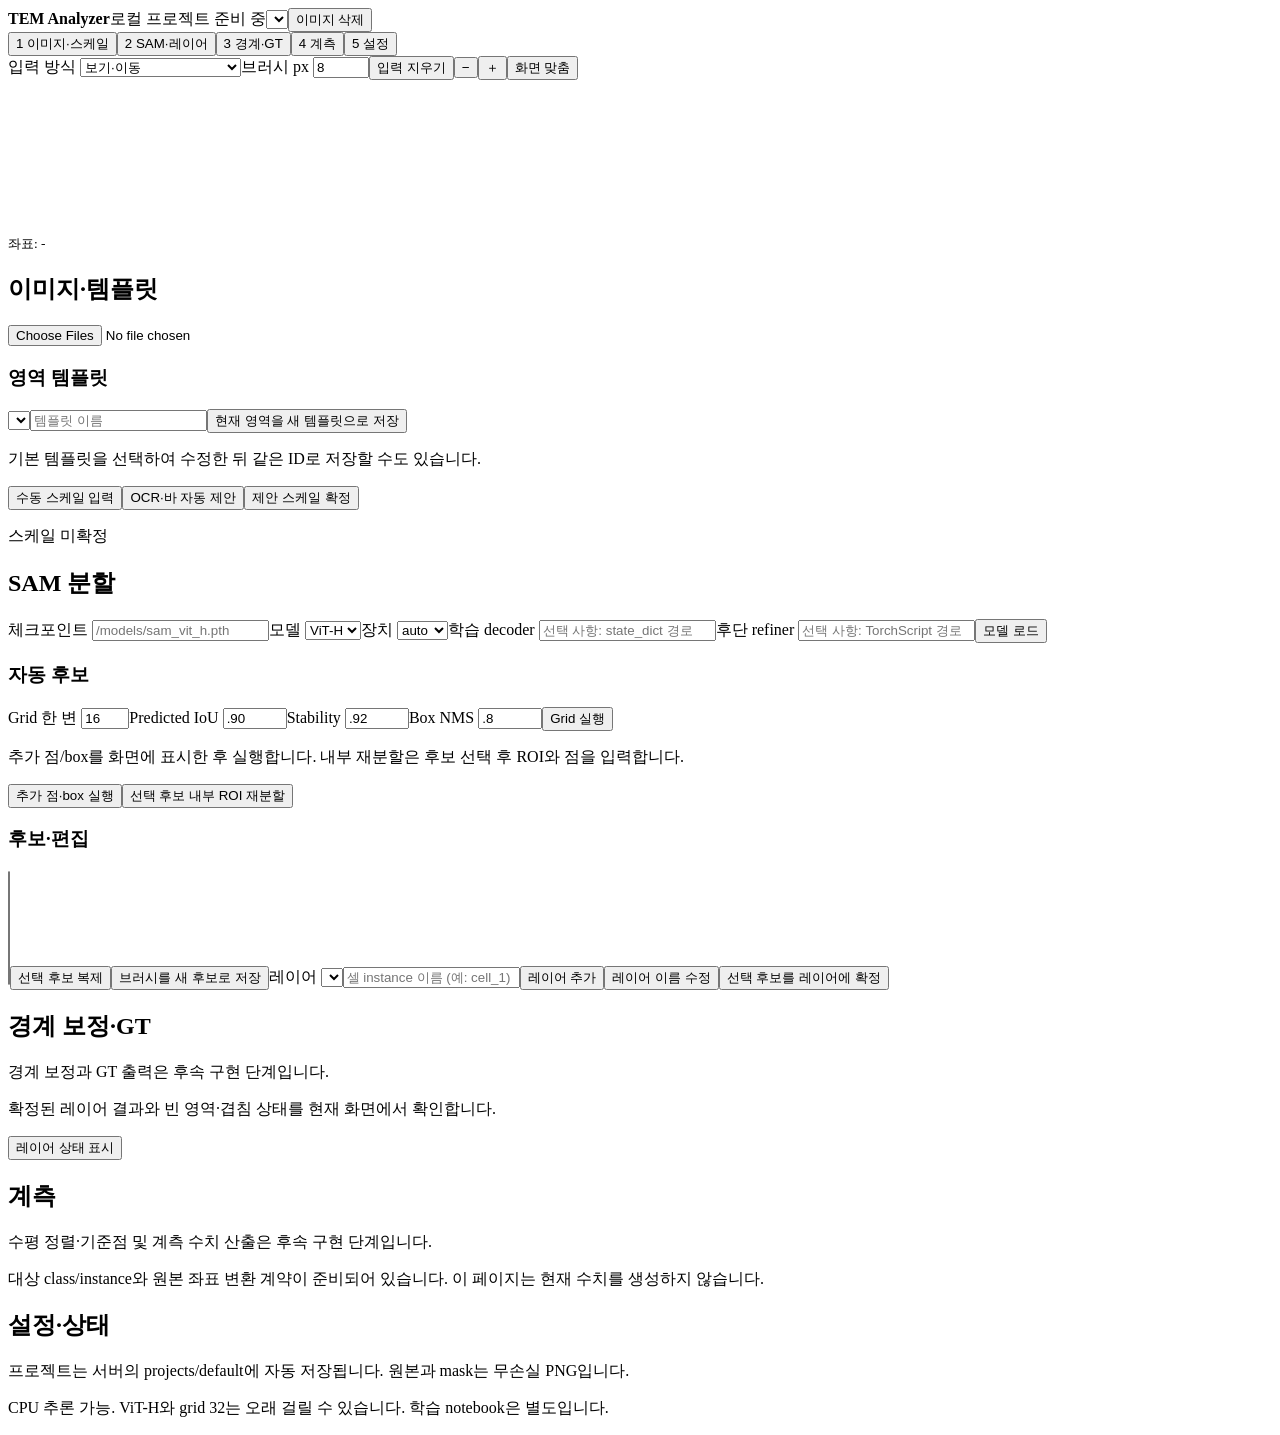
==== TEM_Analyzer_v1/web/index.html @ 47be8a84 "Add modular TEM SAM analyzer v1 and detailed Korean design" ====
<!doctype html><html lang="ko"><head><meta charset="utf-8"><meta name="viewport" content="width=device-width,initial-scale=1"><title>TEM Analyzer</title><link rel="stylesheet" href="/web/style.css"></head><body>
<header><strong>TEM Analyzer</strong><span id="status">로컬 프로젝트 준비 중</span><select id="imageSelect"></select><button id="deleteImage">이미지 삭제</button></header>
<nav><button data-page="images" class="active">1 이미지·스케일</button><button data-page="sam">2 SAM·레이어</button><button data-page="boundary">3 경계·GT</button><button data-page="measure">4 계측</button><button data-page="settings">5 설정</button></nav>
<main><section class="workspace"><div class="canvasbar"><label>입력 방식 <select id="tool"><option value="view">보기·이동</option><option value="scale">스케일 ROI 드래그</option><option value="text">글씨 제외 ROI 드래그</option><option value="box">SAM box 드래그</option><option value="roi">내부 재분할 ROI 드래그</option><option value="positive">양성점 클릭</option><option value="negative">음성점 클릭</option><option value="brush_add">브러시 추가</option><option value="brush_remove">브러시 삭제</option></select></label><label>브러시 px <input id="radius" type="number" min="1" max="200" value="8"></label><button id="clearMarks">입력 지우기</button><button id="zoomOut">−</button><button id="zoomIn">＋</button><button id="resetView">화면 맞춤</button></div><div id="canvasHost"><canvas id="canvas"></canvas></div><small id="cursor">좌표: -</small></section>
<aside><div id="images" class="page active"><h2>이미지·템플릿</h2><input id="upload" type="file" accept="image/png,image/jpeg,image/tiff" multiple><h3>영역 템플릿</h3><select id="templateSelect"></select><input id="templateName" placeholder="템플릿 이름"><button id="saveTemplate">현재 영역을 새 템플릿으로 저장</button><p>기본 템플릿을 선택하여 수정한 뒤 같은 ID로 저장할 수도 있습니다.</p><button id="manualScale">수동 스케일 입력</button><button id="autoScale">OCR·바 자동 제안</button><button id="confirmScale">제안 스케일 확정</button><p id="scaleInfo">스케일 미확정</p></div>
<div id="sam" class="page"><h2>SAM 분할</h2><label>체크포인트 <input id="checkpoint" placeholder="/models/sam_vit_h.pth"></label><label>모델 <select id="variant"><option value="vit_h">ViT-H</option><option value="vit_l">ViT-L</option><option value="vit_b">ViT-B</option></select></label><label>장치 <select id="device"><option value="auto">auto</option><option value="cuda">cuda</option><option value="cpu">cpu</option></select></label><label>학습 decoder <input id="decoder" placeholder="선택 사항: state_dict 경로"></label><label>후단 refiner <input id="refiner" placeholder="선택 사항: TorchScript 경로"></label><button id="loadModel">모델 로드</button><h3>자동 후보</h3><label>Grid 한 변 <input id="grid" type="number" min="2" max="32" value="16"></label><label>Predicted IoU <input id="pred" type="number" min="0" max="1" step=".01" value=".90"></label><label>Stability <input id="stability" type="number" min="0" max="1" step=".01" value=".92"></label><label>Box NMS <input id="nms" type="number" min="0" max="1" step=".01" value=".8"></label><button id="automatic">Grid 실행</button><p>추가 점/box를 화면에 표시한 후 실행합니다. 내부 재분할은 후보 선택 후 ROI와 점을 입력합니다.</p><button id="runPrompt">추가 점·box 실행</button><button id="roiPrompt">선택 후보 내부 ROI 재분할</button><h3>후보·편집</h3><select id="candidateSelect" size="7"></select><button id="duplicate">선택 후보 복제</button><button id="applyBrush">브러시를 새 후보로 저장</button><label>레이어 <select id="layerSelect"></select></label><input id="instance" placeholder="셀 instance 이름 (예: cell_1)"><button id="newLayer">레이어 추가</button><button id="renameLayer">레이어 이름 수정</button><button id="assign">선택 후보를 레이어에 확정</button></div>
<div id="boundary" class="page"><h2>경계 보정·GT</h2><p class="notice">경계 보정과 GT 출력은 후속 구현 단계입니다.</p><p>확정된 레이어 결과와 빈 영역·겹침 상태를 현재 화면에서 확인합니다.</p><button id="showCoverage">레이어 상태 표시</button><p id="coverageStats"></p></div>
<div id="measure" class="page"><h2>계측</h2><p class="notice">수평 정렬·기준점 및 계측 수치 산출은 후속 구현 단계입니다.</p><p>대상 class/instance와 원본 좌표 변환 계약이 준비되어 있습니다. 이 페이지는 현재 수치를 생성하지 않습니다.</p></div>
<div id="settings" class="page"><h2>설정·상태</h2><p>프로젝트는 서버의 projects/default에 자동 저장됩니다. 원본과 mask는 무손실 PNG입니다.</p><pre id="modelInfo"></pre><p>CPU 추론 가능. ViT-H와 grid 32는 오래 걸릴 수 있습니다. 학습 notebook은 별도입니다.</p></div></aside></main>
<div id="message" role="status"></div><script src="/web/app.js"></script></body></html>
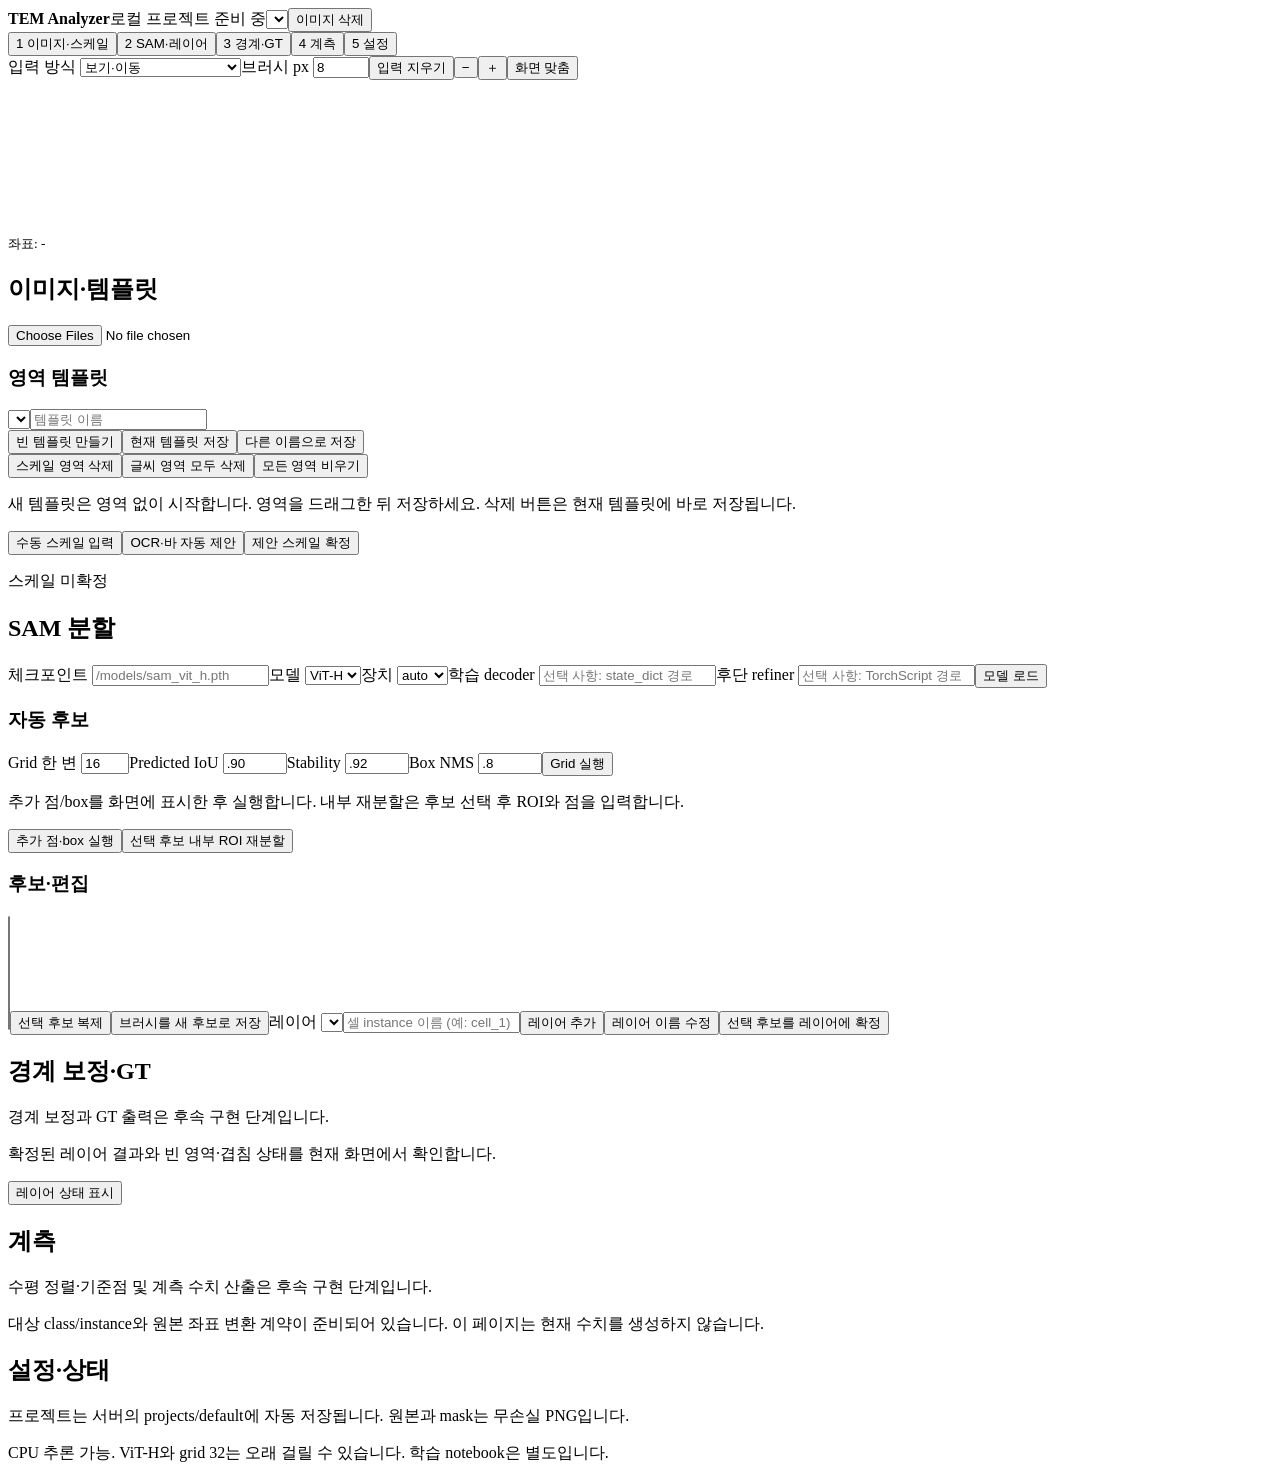
==== commit da88d8b1: "Allow empty templates and add clear, new and copy template controls" ====
--- a/TEM_Analyzer_v1/web/index.html
+++ b/TEM_Analyzer_v1/web/index.html
@@ -2,7 +2,7 @@
 <header><strong>TEM Analyzer</strong><span id="status">로컬 프로젝트 준비 중</span><select id="imageSelect"></select><button id="deleteImage">이미지 삭제</button></header>
 <nav><button data-page="images" class="active">1 이미지·스케일</button><button data-page="sam">2 SAM·레이어</button><button data-page="boundary">3 경계·GT</button><button data-page="measure">4 계측</button><button data-page="settings">5 설정</button></nav>
 <main><section class="workspace"><div class="canvasbar"><label>입력 방식 <select id="tool"><option value="view">보기·이동</option><option value="scale">스케일 ROI 드래그</option><option value="text">글씨 제외 ROI 드래그</option><option value="box">SAM box 드래그</option><option value="roi">내부 재분할 ROI 드래그</option><option value="positive">양성점 클릭</option><option value="negative">음성점 클릭</option><option value="brush_add">브러시 추가</option><option value="brush_remove">브러시 삭제</option></select></label><label>브러시 px <input id="radius" type="number" min="1" max="200" value="8"></label><button id="clearMarks">입력 지우기</button><button id="zoomOut">−</button><button id="zoomIn">＋</button><button id="resetView">화면 맞춤</button></div><div id="canvasHost"><canvas id="canvas"></canvas></div><small id="cursor">좌표: -</small></section>
-<aside><div id="images" class="page active"><h2>이미지·템플릿</h2><input id="upload" type="file" accept="image/png,image/jpeg,image/tiff" multiple><h3>영역 템플릿</h3><select id="templateSelect"></select><input id="templateName" placeholder="템플릿 이름"><button id="saveTemplate">현재 영역을 새 템플릿으로 저장</button><p>기본 템플릿을 선택하여 수정한 뒤 같은 ID로 저장할 수도 있습니다.</p><button id="manualScale">수동 스케일 입력</button><button id="autoScale">OCR·바 자동 제안</button><button id="confirmScale">제안 스케일 확정</button><p id="scaleInfo">스케일 미확정</p></div>
+<aside><div id="images" class="page active"><h2>이미지·템플릿</h2><input id="upload" type="file" accept="image/png,image/jpeg,image/tiff" multiple><h3>영역 템플릿</h3><select id="templateSelect"></select><input id="templateName" placeholder="템플릿 이름"><div><button id="newTemplate">빈 템플릿 만들기</button><button id="saveTemplate">현재 템플릿 저장</button><button id="copyTemplate">다른 이름으로 저장</button></div><div><button id="removeScale">스케일 영역 삭제</button><button id="removeText">글씨 영역 모두 삭제</button><button id="clearTemplate">모든 영역 비우기</button></div><p>새 템플릿은 영역 없이 시작합니다. 영역을 드래그한 뒤 저장하세요. 삭제 버튼은 현재 템플릿에 바로 저장됩니다.</p><button id="manualScale">수동 스케일 입력</button><button id="autoScale">OCR·바 자동 제안</button><button id="confirmScale">제안 스케일 확정</button><p id="scaleInfo">스케일 미확정</p></div>
 <div id="sam" class="page"><h2>SAM 분할</h2><label>체크포인트 <input id="checkpoint" placeholder="/models/sam_vit_h.pth"></label><label>모델 <select id="variant"><option value="vit_h">ViT-H</option><option value="vit_l">ViT-L</option><option value="vit_b">ViT-B</option></select></label><label>장치 <select id="device"><option value="auto">auto</option><option value="cuda">cuda</option><option value="cpu">cpu</option></select></label><label>학습 decoder <input id="decoder" placeholder="선택 사항: state_dict 경로"></label><label>후단 refiner <input id="refiner" placeholder="선택 사항: TorchScript 경로"></label><button id="loadModel">모델 로드</button><h3>자동 후보</h3><label>Grid 한 변 <input id="grid" type="number" min="2" max="32" value="16"></label><label>Predicted IoU <input id="pred" type="number" min="0" max="1" step=".01" value=".90"></label><label>Stability <input id="stability" type="number" min="0" max="1" step=".01" value=".92"></label><label>Box NMS <input id="nms" type="number" min="0" max="1" step=".01" value=".8"></label><button id="automatic">Grid 실행</button><p>추가 점/box를 화면에 표시한 후 실행합니다. 내부 재분할은 후보 선택 후 ROI와 점을 입력합니다.</p><button id="runPrompt">추가 점·box 실행</button><button id="roiPrompt">선택 후보 내부 ROI 재분할</button><h3>후보·편집</h3><select id="candidateSelect" size="7"></select><button id="duplicate">선택 후보 복제</button><button id="applyBrush">브러시를 새 후보로 저장</button><label>레이어 <select id="layerSelect"></select></label><input id="instance" placeholder="셀 instance 이름 (예: cell_1)"><button id="newLayer">레이어 추가</button><button id="renameLayer">레이어 이름 수정</button><button id="assign">선택 후보를 레이어에 확정</button></div>
 <div id="boundary" class="page"><h2>경계 보정·GT</h2><p class="notice">경계 보정과 GT 출력은 후속 구현 단계입니다.</p><p>확정된 레이어 결과와 빈 영역·겹침 상태를 현재 화면에서 확인합니다.</p><button id="showCoverage">레이어 상태 표시</button><p id="coverageStats"></p></div>
 <div id="measure" class="page"><h2>계측</h2><p class="notice">수평 정렬·기준점 및 계측 수치 산출은 후속 구현 단계입니다.</p><p>대상 class/instance와 원본 좌표 변환 계약이 준비되어 있습니다. 이 페이지는 현재 수치를 생성하지 않습니다.</p></div>
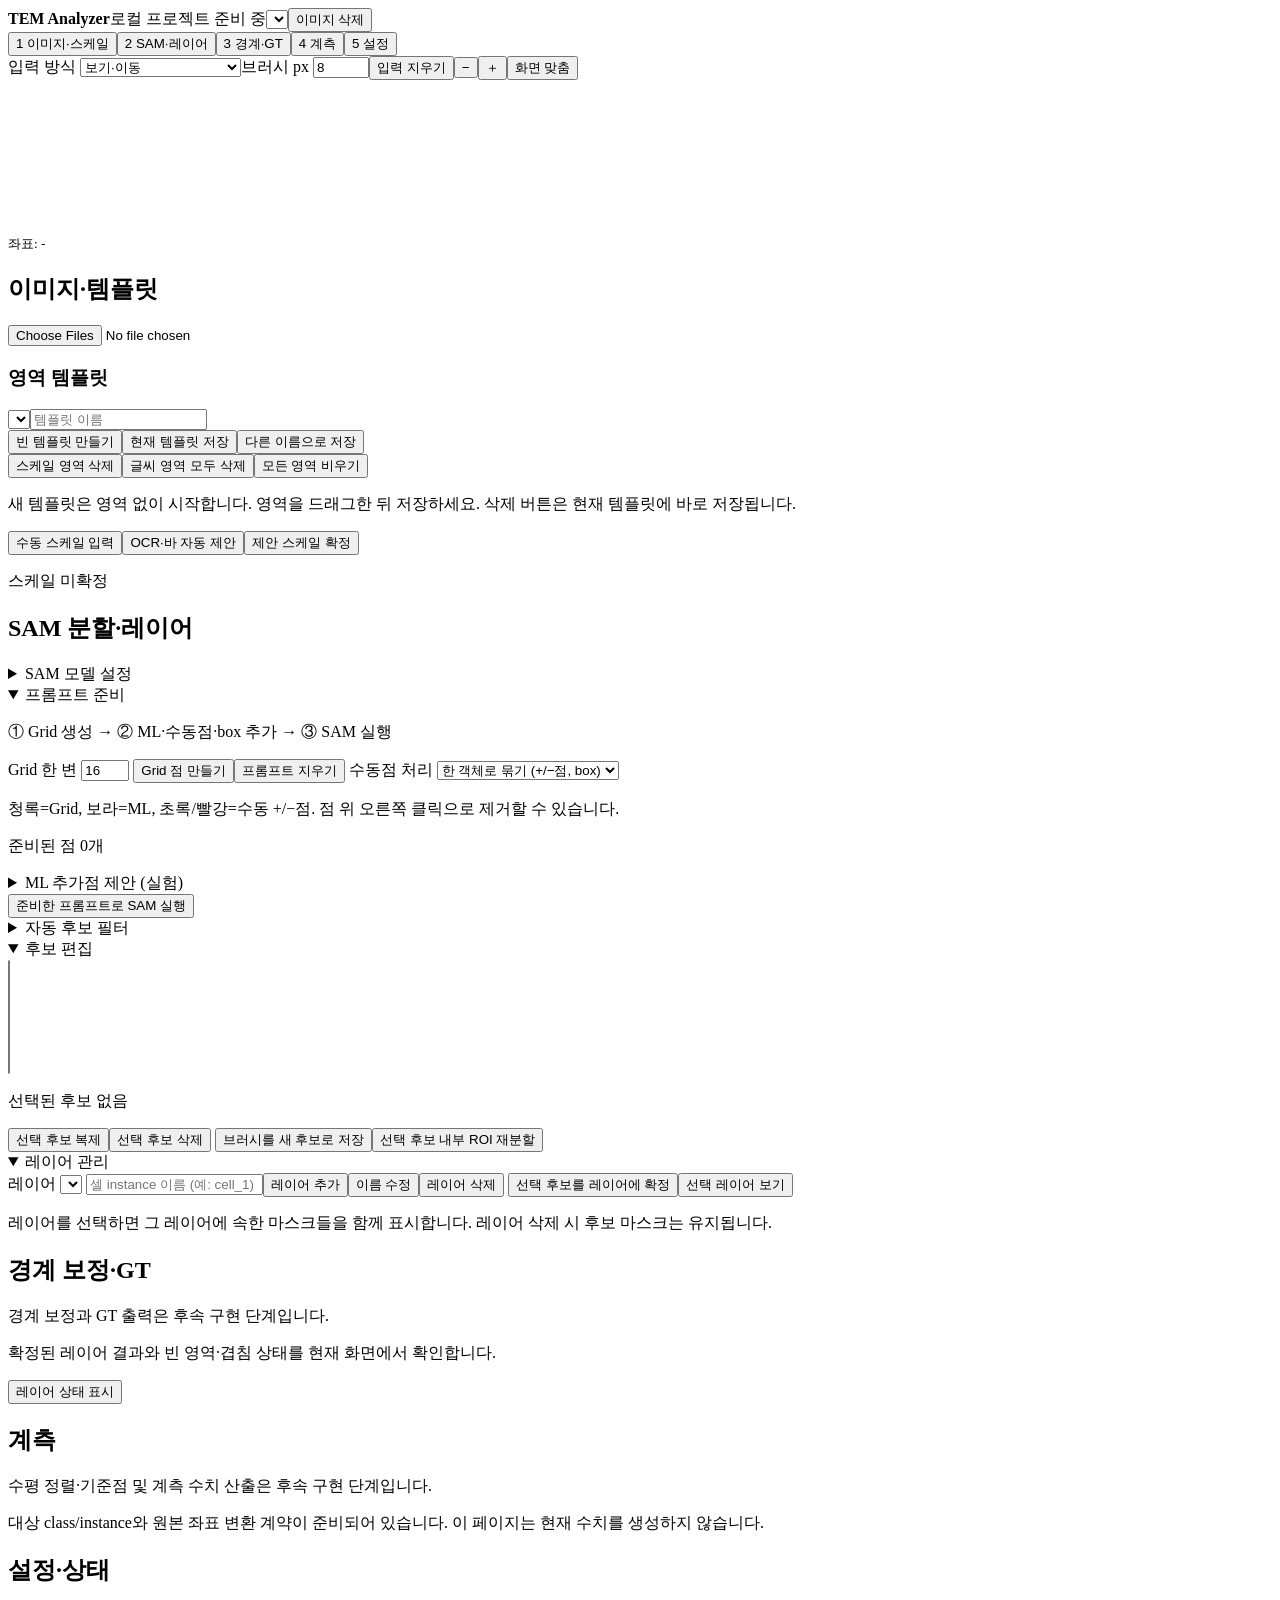
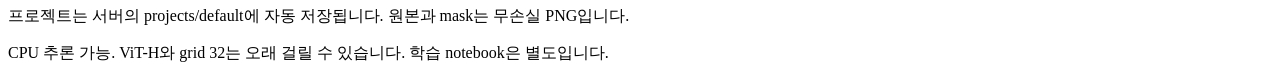
==== commit cf307e3e: "Fix candidate overlays and add staged prompts, ML suggestions and layer controls" ====
--- a/TEM_Analyzer_v1/web/index.html
+++ b/TEM_Analyzer_v1/web/index.html
@@ -1,10 +1,39 @@
-<!doctype html><html lang="ko"><head><meta charset="utf-8"><meta name="viewport" content="width=device-width,initial-scale=1"><title>TEM Analyzer</title><link rel="stylesheet" href="/web/style.css"></head><body>
+<!doctype html><html lang="ko"><head><meta charset="utf-8"><meta name="viewport" content="width=device-width,initial-scale=1"><title>TEM Analyzer</title><link rel="stylesheet" href="/web/style.css?v=1.2"></head><body>
 <header><strong>TEM Analyzer</strong><span id="status">로컬 프로젝트 준비 중</span><select id="imageSelect"></select><button id="deleteImage">이미지 삭제</button></header>
 <nav><button data-page="images" class="active">1 이미지·스케일</button><button data-page="sam">2 SAM·레이어</button><button data-page="boundary">3 경계·GT</button><button data-page="measure">4 계측</button><button data-page="settings">5 설정</button></nav>
 <main><section class="workspace"><div class="canvasbar"><label>입력 방식 <select id="tool"><option value="view">보기·이동</option><option value="scale">스케일 ROI 드래그</option><option value="text">글씨 제외 ROI 드래그</option><option value="box">SAM box 드래그</option><option value="roi">내부 재분할 ROI 드래그</option><option value="positive">양성점 클릭</option><option value="negative">음성점 클릭</option><option value="brush_add">브러시 추가</option><option value="brush_remove">브러시 삭제</option></select></label><label>브러시 px <input id="radius" type="number" min="1" max="200" value="8"></label><button id="clearMarks">입력 지우기</button><button id="zoomOut">−</button><button id="zoomIn">＋</button><button id="resetView">화면 맞춤</button></div><div id="canvasHost"><canvas id="canvas"></canvas></div><small id="cursor">좌표: -</small></section>
 <aside><div id="images" class="page active"><h2>이미지·템플릿</h2><input id="upload" type="file" accept="image/png,image/jpeg,image/tiff" multiple><h3>영역 템플릿</h3><select id="templateSelect"></select><input id="templateName" placeholder="템플릿 이름"><div><button id="newTemplate">빈 템플릿 만들기</button><button id="saveTemplate">현재 템플릿 저장</button><button id="copyTemplate">다른 이름으로 저장</button></div><div><button id="removeScale">스케일 영역 삭제</button><button id="removeText">글씨 영역 모두 삭제</button><button id="clearTemplate">모든 영역 비우기</button></div><p>새 템플릿은 영역 없이 시작합니다. 영역을 드래그한 뒤 저장하세요. 삭제 버튼은 현재 템플릿에 바로 저장됩니다.</p><button id="manualScale">수동 스케일 입력</button><button id="autoScale">OCR·바 자동 제안</button><button id="confirmScale">제안 스케일 확정</button><p id="scaleInfo">스케일 미확정</p></div>
-<div id="sam" class="page"><h2>SAM 분할</h2><label>체크포인트 <input id="checkpoint" placeholder="/models/sam_vit_h.pth"></label><label>모델 <select id="variant"><option value="vit_h">ViT-H</option><option value="vit_l">ViT-L</option><option value="vit_b">ViT-B</option></select></label><label>장치 <select id="device"><option value="auto">auto</option><option value="cuda">cuda</option><option value="cpu">cpu</option></select></label><label>학습 decoder <input id="decoder" placeholder="선택 사항: state_dict 경로"></label><label>후단 refiner <input id="refiner" placeholder="선택 사항: TorchScript 경로"></label><button id="loadModel">모델 로드</button><h3>자동 후보</h3><label>Grid 한 변 <input id="grid" type="number" min="2" max="32" value="16"></label><label>Predicted IoU <input id="pred" type="number" min="0" max="1" step=".01" value=".90"></label><label>Stability <input id="stability" type="number" min="0" max="1" step=".01" value=".92"></label><label>Box NMS <input id="nms" type="number" min="0" max="1" step=".01" value=".8"></label><button id="automatic">Grid 실행</button><p>추가 점/box를 화면에 표시한 후 실행합니다. 내부 재분할은 후보 선택 후 ROI와 점을 입력합니다.</p><button id="runPrompt">추가 점·box 실행</button><button id="roiPrompt">선택 후보 내부 ROI 재분할</button><h3>후보·편집</h3><select id="candidateSelect" size="7"></select><button id="duplicate">선택 후보 복제</button><button id="applyBrush">브러시를 새 후보로 저장</button><label>레이어 <select id="layerSelect"></select></label><input id="instance" placeholder="셀 instance 이름 (예: cell_1)"><button id="newLayer">레이어 추가</button><button id="renameLayer">레이어 이름 수정</button><button id="assign">선택 후보를 레이어에 확정</button></div>
+<div id="sam" class="page"><h2>SAM 분할·레이어</h2>
+<details><summary>SAM 모델 설정</summary>
+<label>체크포인트 <input id="checkpoint" placeholder="/models/sam_vit_h.pth"></label>
+<label>모델 <select id="variant"><option value="vit_h">ViT-H</option><option value="vit_l">ViT-L</option><option value="vit_b">ViT-B</option></select></label>
+<label>장치 <select id="device"><option value="auto">auto</option><option value="cuda">cuda</option><option value="cpu">cpu</option></select></label>
+<label>학습 decoder <input id="decoder" placeholder="선택 사항: state_dict 경로"></label>
+<label>후단 refiner <input id="refiner" placeholder="선택 사항: TorchScript 경로"></label><button id="loadModel">모델 로드</button></details>
+<details open><summary>프롬프트 준비</summary>
+<p>① Grid 생성 → ② ML·수동점·box 추가 → ③ SAM 실행</p>
+<label>Grid 한 변 <input id="grid" type="number" min="2" max="32" value="16"></label>
+<button id="automatic">Grid 점 만들기</button><button id="clearPrompts">프롬프트 지우기</button>
+<label>수동점 처리 <select id="manualMode"><option value="object">한 객체로 묶기 (+/−점, box)</option><option value="independent">양성점마다 독립 후보</option></select></label>
+<p>청록=Grid, 보라=ML, 초록/빨강=수동 +/−점. 점 위 오른쪽 클릭으로 제거할 수 있습니다.</p>
+<p id="promptCount">준비된 점 0개</p>
+<details><summary>ML 추가점 제안 (실험)</summary><p>비지도 K-means로 밝기·국소 질감을 묶고 영역 내부의 점을 제안합니다. 층 이름을 인식하는 학습 모델은 아닙니다.</p>
+<label>추가점 최대 수 <input id="mlCount" type="number" min="1" max="100" value="12"></label>
+<label>질감 군집 수 <input id="mlClusters" type="number" min="2" max="12" value="5"></label>
+<label>기존 점과 최소 거리 (px) <input id="mlDistance" type="number" min="1" max="1000" value="12"></label><button id="suggestML">ML 추가점 제안</button></details>
+<button id="executeSAM" class="primary">준비한 프롬프트로 SAM 실행</button></details>
+<details><summary>자동 후보 필터</summary>
+<label>Predicted IoU <input id="pred" type="number" min="0" max="1" step=".01" value=".90"></label>
+<label>Stability <input id="stability" type="number" min="0" max="1" step=".01" value=".92"></label>
+<label>Box NMS <input id="nms" type="number" min="0" max="1" step=".01" value=".8"></label><p>Grid·ML·독립 양성점의 자동 후보에 적용합니다. 한 객체로 묶은 수동 후보는 별도로 보존합니다.</p></details>
+<details open><summary>후보 편집</summary><select id="candidateSelect" size="7"></select><p id="selectionInfo">선택된 후보 없음</p>
+<button id="duplicate">선택 후보 복제</button><button id="deleteCandidate">선택 후보 삭제</button>
+<button id="applyBrush">브러시를 새 후보로 저장</button><button id="roiPrompt">선택 후보 내부 ROI 재분할</button></details>
+<details open><summary>레이어 관리</summary><label>레이어 <select id="layerSelect"></select></label>
+<input id="instance" placeholder="셀 instance 이름 (예: cell_1)"><button id="newLayer">레이어 추가</button><button id="renameLayer">이름 수정</button><button id="deleteLayer">레이어 삭제</button>
+<button id="assign">선택 후보를 레이어에 확정</button><button id="showLayer">선택 레이어 보기</button><p>레이어를 선택하면 그 레이어에 속한 마스크들을 함께 표시합니다. 레이어 삭제 시 후보 마스크는 유지됩니다.</p></details>
+</div>
 <div id="boundary" class="page"><h2>경계 보정·GT</h2><p class="notice">경계 보정과 GT 출력은 후속 구현 단계입니다.</p><p>확정된 레이어 결과와 빈 영역·겹침 상태를 현재 화면에서 확인합니다.</p><button id="showCoverage">레이어 상태 표시</button><p id="coverageStats"></p></div>
 <div id="measure" class="page"><h2>계측</h2><p class="notice">수평 정렬·기준점 및 계측 수치 산출은 후속 구현 단계입니다.</p><p>대상 class/instance와 원본 좌표 변환 계약이 준비되어 있습니다. 이 페이지는 현재 수치를 생성하지 않습니다.</p></div>
 <div id="settings" class="page"><h2>설정·상태</h2><p>프로젝트는 서버의 projects/default에 자동 저장됩니다. 원본과 mask는 무손실 PNG입니다.</p><pre id="modelInfo"></pre><p>CPU 추론 가능. ViT-H와 grid 32는 오래 걸릴 수 있습니다. 학습 notebook은 별도입니다.</p></div></aside></main>
-<div id="message" role="status"></div><script src="/web/app.js"></script></body></html>
+<div id="message" role="status"></div><script src="/web/app.js?v=1.2"></script></body></html>
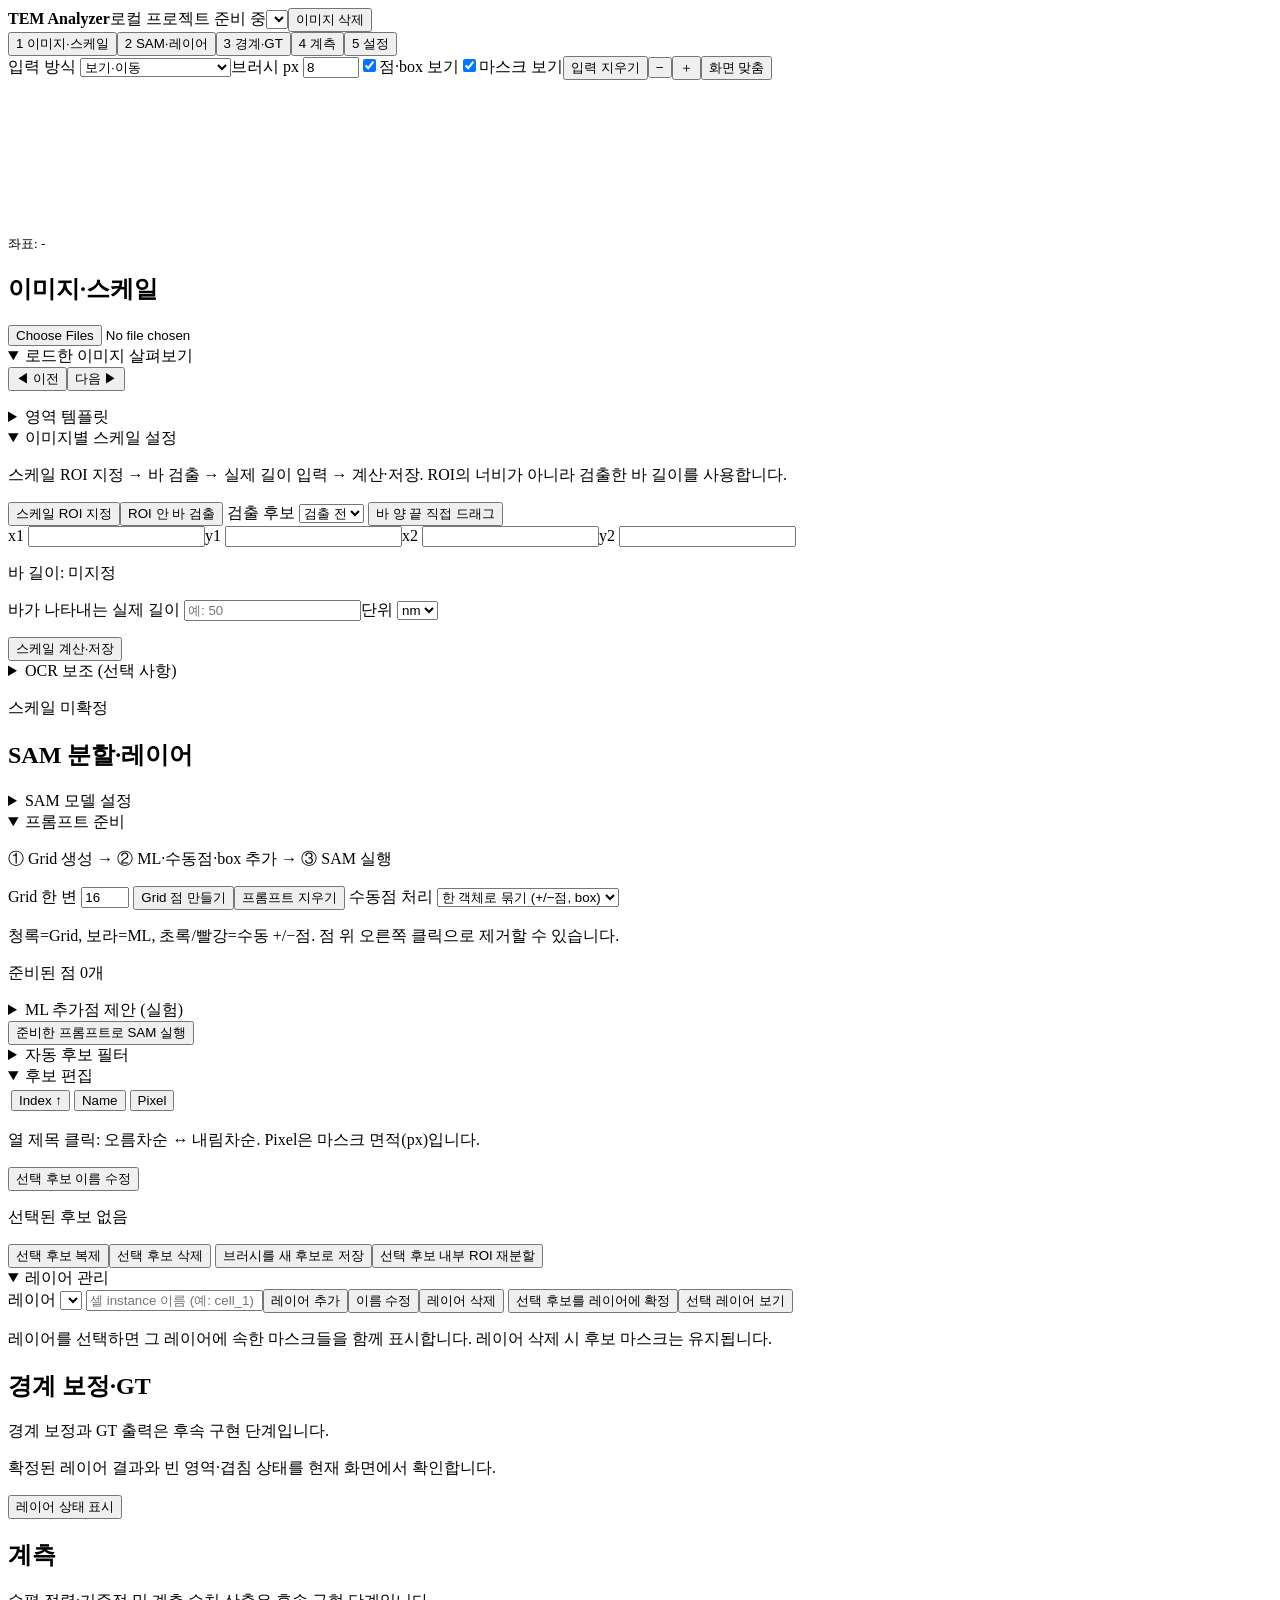
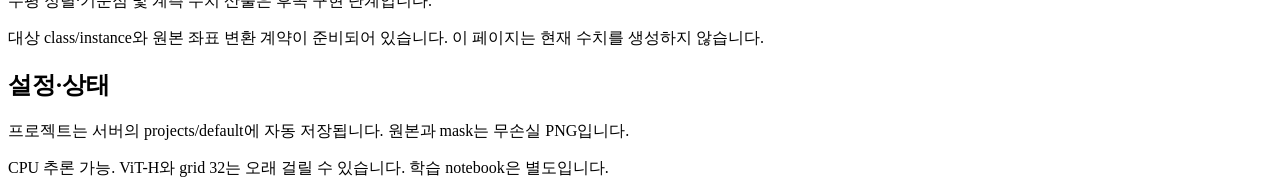
==== commit e0eca85a: "Add image browser, scale calibration, sortable candidates and independent ROI editor" ====
--- a/TEM_Analyzer_v1/web/index.html
+++ b/TEM_Analyzer_v1/web/index.html
@@ -1,8 +1,21 @@
-<!doctype html><html lang="ko"><head><meta charset="utf-8"><meta name="viewport" content="width=device-width,initial-scale=1"><title>TEM Analyzer</title><link rel="stylesheet" href="/web/style.css?v=1.2"></head><body>
+<!doctype html><html lang="ko"><head><meta charset="utf-8"><meta name="viewport" content="width=device-width,initial-scale=1"><title>TEM Analyzer</title><link rel="stylesheet" href="/web/style.css?v=1.3"></head><body>
 <header><strong>TEM Analyzer</strong><span id="status">로컬 프로젝트 준비 중</span><select id="imageSelect"></select><button id="deleteImage">이미지 삭제</button></header>
 <nav><button data-page="images" class="active">1 이미지·스케일</button><button data-page="sam">2 SAM·레이어</button><button data-page="boundary">3 경계·GT</button><button data-page="measure">4 계측</button><button data-page="settings">5 설정</button></nav>
-<main><section class="workspace"><div class="canvasbar"><label>입력 방식 <select id="tool"><option value="view">보기·이동</option><option value="scale">스케일 ROI 드래그</option><option value="text">글씨 제외 ROI 드래그</option><option value="box">SAM box 드래그</option><option value="roi">내부 재분할 ROI 드래그</option><option value="positive">양성점 클릭</option><option value="negative">음성점 클릭</option><option value="brush_add">브러시 추가</option><option value="brush_remove">브러시 삭제</option></select></label><label>브러시 px <input id="radius" type="number" min="1" max="200" value="8"></label><button id="clearMarks">입력 지우기</button><button id="zoomOut">−</button><button id="zoomIn">＋</button><button id="resetView">화면 맞춤</button></div><div id="canvasHost"><canvas id="canvas"></canvas></div><small id="cursor">좌표: -</small></section>
-<aside><div id="images" class="page active"><h2>이미지·템플릿</h2><input id="upload" type="file" accept="image/png,image/jpeg,image/tiff" multiple><h3>영역 템플릿</h3><select id="templateSelect"></select><input id="templateName" placeholder="템플릿 이름"><div><button id="newTemplate">빈 템플릿 만들기</button><button id="saveTemplate">현재 템플릿 저장</button><button id="copyTemplate">다른 이름으로 저장</button></div><div><button id="removeScale">스케일 영역 삭제</button><button id="removeText">글씨 영역 모두 삭제</button><button id="clearTemplate">모든 영역 비우기</button></div><p>새 템플릿은 영역 없이 시작합니다. 영역을 드래그한 뒤 저장하세요. 삭제 버튼은 현재 템플릿에 바로 저장됩니다.</p><button id="manualScale">수동 스케일 입력</button><button id="autoScale">OCR·바 자동 제안</button><button id="confirmScale">제안 스케일 확정</button><p id="scaleInfo">스케일 미확정</p></div>
+<main><section class="workspace"><div class="canvasbar"><label>입력 방식 <select id="tool"><option value="view">보기·이동</option><option value="scale_line">스케일바 양 끝 드래그</option><option value="scale">스케일 ROI 드래그</option><option value="text">글씨 제외 ROI 드래그</option><option value="box">SAM box 드래그</option><option value="positive">양성점 클릭</option><option value="negative">음성점 클릭</option><option value="brush_add">브러시 추가</option><option value="brush_remove">브러시 삭제</option></select></label><label>브러시 px <input id="radius" type="number" min="1" max="200" value="8"></label><label><input id="showPrompts" type="checkbox" checked>점·box 보기</label><label><input id="showMasks" type="checkbox" checked>마스크 보기</label><button id="clearMarks">입력 지우기</button><button id="zoomOut">−</button><button id="zoomIn">＋</button><button id="resetView">화면 맞춤</button></div><div id="canvasHost"><canvas id="canvas"></canvas></div><small id="cursor">좌표: -</small></section>
+<aside><div id="images" class="page active"><h2>이미지·스케일</h2>
+<input id="upload" type="file" accept="image/png,image/jpeg,image/tiff" multiple>
+<details open><summary>로드한 이미지 살펴보기</summary><button id="prevImage">◀ 이전</button><button id="nextImage">다음 ▶</button><span id="imagePosition"></span><div id="imageGallery"></div><p id="imageMeta"></p></details>
+<details><summary>영역 템플릿</summary><select id="templateSelect"></select><input id="templateName" placeholder="템플릿 이름"><div><button id="newTemplate">빈 템플릿 만들기</button><button id="saveTemplate">현재 템플릿 저장</button><button id="copyTemplate">다른 이름으로 저장</button></div><div><button id="removeScale">스케일 영역 삭제</button><button id="removeText">글씨 영역 모두 삭제</button><button id="clearTemplate">모든 영역 비우기</button></div><p>새 템플릿은 영역 없이 시작합니다. 스케일 영역과 글씨 영역을 드래그한 뒤 저장하세요.</p></details>
+<details open><summary>이미지별 스케일 설정</summary>
+<p>스케일 ROI 지정 → 바 검출 → 실제 길이 입력 → 계산·저장. ROI의 너비가 아니라 검출한 바 길이를 사용합니다.</p>
+<button id="drawScaleROI">스케일 ROI 지정</button><button id="detectBar">ROI 안 바 검출</button>
+<label>검출 후보 <select id="barSelect"><option value="">검출 전</option></select></label>
+<button id="drawScaleLine">바 양 끝 직접 드래그</button>
+<div class="scale-coords"><label>x1 <input id="barX1" type="number" step="any"></label><label>y1 <input id="barY1" type="number" step="any"></label><label>x2 <input id="barX2" type="number" step="any"></label><label>y2 <input id="barY2" type="number" step="any"></label></div>
+<p id="barPixels">바 길이: 미지정</p><label>바가 나타내는 실제 길이 <input id="scaleLength" type="number" min="0" step="any" placeholder="예: 50"></label><label>단위 <select id="scaleUnit"><option value="nm">nm</option><option value="um">µm</option></select></label>
+<p id="scalePreview"></p><button id="manualScale" class="primary">스케일 계산·저장</button>
+<details><summary>OCR 보조 (선택 사항)</summary><label>로컬 EasyOCR 폴더 <input id="ocrDir" value="models/easyocr"></label><button id="autoScale">OCR·바 자동 제안</button><button id="confirmScale">제안 스케일 확정</button><p>OCR 없이도 바 검출 + 실제 길이 입력으로 계산할 수 있습니다. OCR은 저장한 템플릿 ROI를 사용합니다.</p></details>
+<p id="scaleInfo">스케일 미확정</p></details></div>
 <div id="sam" class="page"><h2>SAM 분할·레이어</h2>
 <details><summary>SAM 모델 설정</summary>
 <label>체크포인트 <input id="checkpoint" placeholder="/models/sam_vit_h.pth"></label>
@@ -26,7 +39,7 @@
 <label>Predicted IoU <input id="pred" type="number" min="0" max="1" step=".01" value=".90"></label>
 <label>Stability <input id="stability" type="number" min="0" max="1" step=".01" value=".92"></label>
 <label>Box NMS <input id="nms" type="number" min="0" max="1" step=".01" value=".8"></label><p>Grid·ML·독립 양성점의 자동 후보에 적용합니다. 한 객체로 묶은 수동 후보는 별도로 보존합니다.</p></details>
-<details open><summary>후보 편집</summary><select id="candidateSelect" size="7"></select><p id="selectionInfo">선택된 후보 없음</p>
+<details open><summary>후보 편집</summary><select id="candidateSelect" hidden aria-hidden="true"></select><div class="candidate-scroll"><table id="candidateTable"><thead><tr><th><button id="sortIndex">Index ↑</button></th><th><button id="sortName">Name</button></th><th><button id="sortPixel">Pixel</button></th></tr></thead><tbody id="candidateRows"></tbody></table></div><p>열 제목 클릭: 오름차순 ↔ 내림차순. Pixel은 마스크 면적(px)입니다.</p><button id="renameCandidate">선택 후보 이름 수정</button><p id="selectionInfo">선택된 후보 없음</p>
 <button id="duplicate">선택 후보 복제</button><button id="deleteCandidate">선택 후보 삭제</button>
 <button id="applyBrush">브러시를 새 후보로 저장</button><button id="roiPrompt">선택 후보 내부 ROI 재분할</button></details>
 <details open><summary>레이어 관리</summary><label>레이어 <select id="layerSelect"></select></label>
@@ -36,4 +49,7 @@
 <div id="boundary" class="page"><h2>경계 보정·GT</h2><p class="notice">경계 보정과 GT 출력은 후속 구현 단계입니다.</p><p>확정된 레이어 결과와 빈 영역·겹침 상태를 현재 화면에서 확인합니다.</p><button id="showCoverage">레이어 상태 표시</button><p id="coverageStats"></p></div>
 <div id="measure" class="page"><h2>계측</h2><p class="notice">수평 정렬·기준점 및 계측 수치 산출은 후속 구현 단계입니다.</p><p>대상 class/instance와 원본 좌표 변환 계약이 준비되어 있습니다. 이 페이지는 현재 수치를 생성하지 않습니다.</p></div>
 <div id="settings" class="page"><h2>설정·상태</h2><p>프로젝트는 서버의 projects/default에 자동 저장됩니다. 원본과 mask는 무손실 PNG입니다.</p><pre id="modelInfo"></pre><p>CPU 추론 가능. ViT-H와 grid 32는 오래 걸릴 수 있습니다. 학습 notebook은 별도입니다.</p></div></aside></main>
-<div id="message" role="status"></div><script src="/web/app.js?v=1.2"></script></body></html>
+<dialog id="roiDialog" aria-labelledby="roiTitle"><div class="dialog-heading"><h2 id="roiTitle">선택 후보 내부 재분할</h2><button id="roiClose">닫기</button></div><p>선택 후보 주변을 확대한 독립 편집창입니다. ROI와 양성·음성점 또는 box를 지정하세요. 결과는 부모 마스크 내부로 제한해 새 후보로 저장합니다.</p>
+<div class="canvasbar"><select id="roiTool"><option value="positive">양성점</option><option value="negative">음성점</option><option value="roi">ROI 드래그</option><option value="box">SAM box 드래그</option><option value="view">보기·이동</option></select><button id="roiClear">점·box 초기화</button><button id="roiReset">화면 맞춤</button><label><input id="roiShowPoints" type="checkbox" checked>점 보기</label><label><input id="roiShowMask" type="checkbox" checked>부모 마스크 보기</label></div>
+<div id="roiHost"><canvas id="roiCanvas"></canvas></div><p id="roiInfo"></p><p id="roiError" role="status"></p><button id="roiRun" class="primary">이 프롬프트로 재분할·새 후보 저장</button></dialog>
+<div id="message" role="status"></div><script src="/web/roi_editor.js?v=1.3"></script><script src="/web/app.js?v=1.3"></script></body></html>
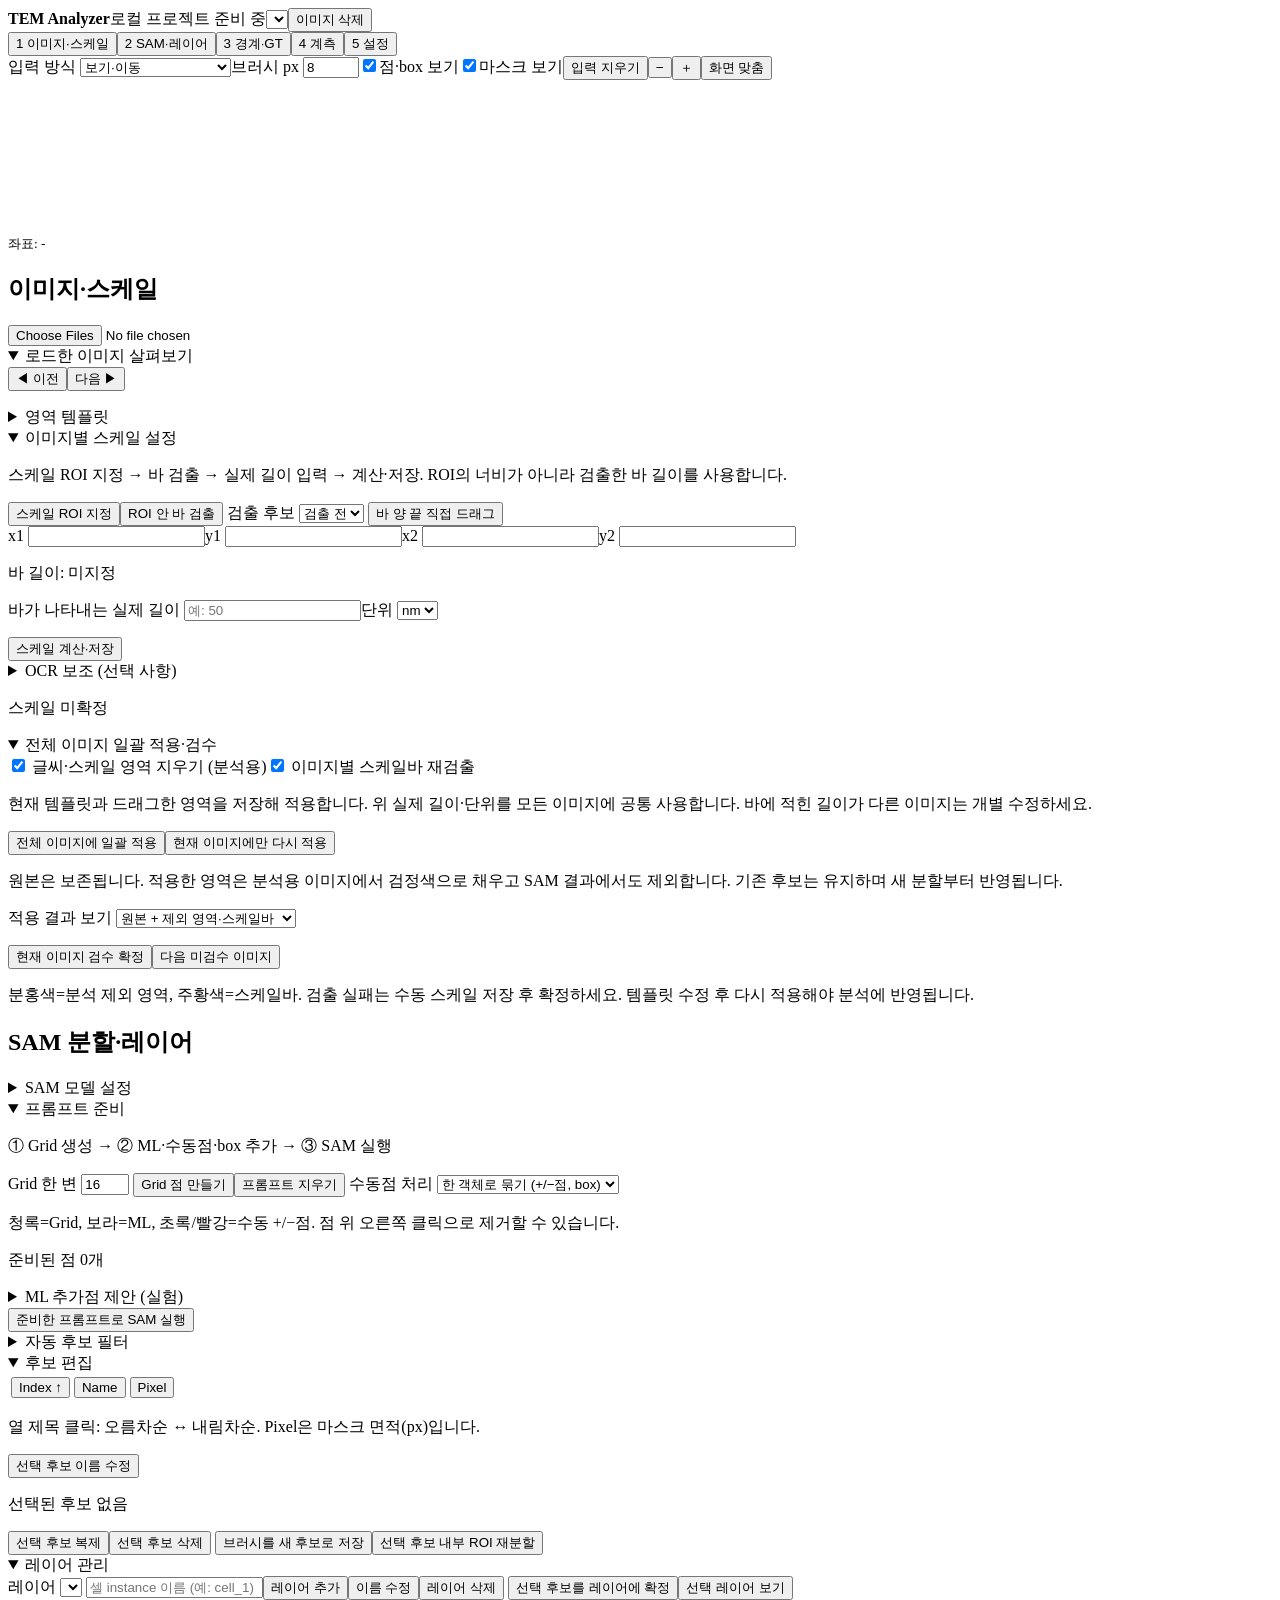
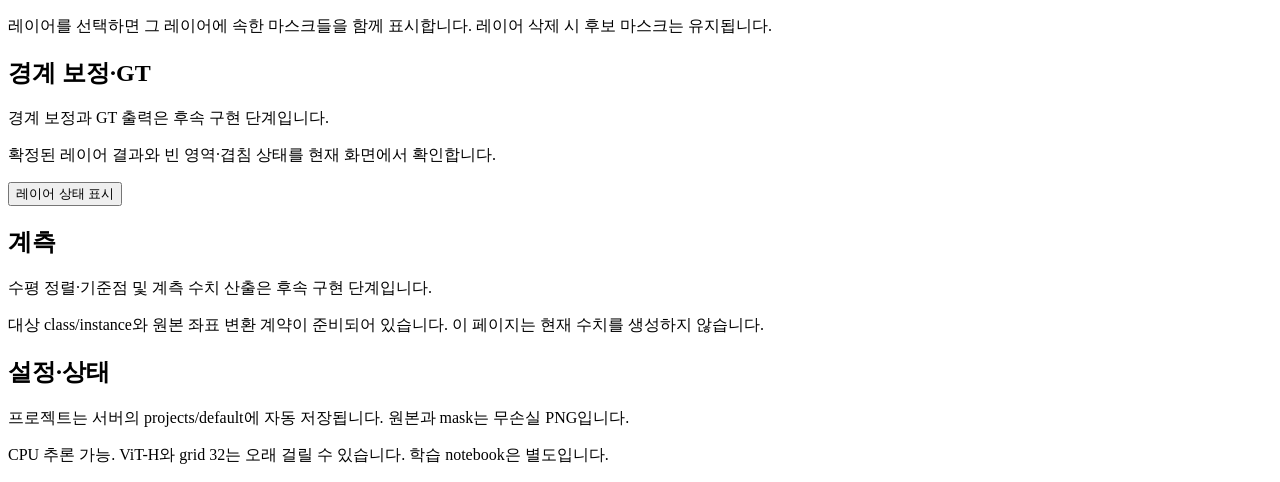
==== commit a8989e74: "Add batch region preprocessing, per-image scale proposals and visual review" ====
--- a/TEM_Analyzer_v1/web/index.html
+++ b/TEM_Analyzer_v1/web/index.html
@@ -1,4 +1,4 @@
-<!doctype html><html lang="ko"><head><meta charset="utf-8"><meta name="viewport" content="width=device-width,initial-scale=1"><title>TEM Analyzer</title><link rel="stylesheet" href="/web/style.css?v=1.3"></head><body>
+<!doctype html><html lang="ko"><head><meta charset="utf-8"><meta name="viewport" content="width=device-width,initial-scale=1"><title>TEM Analyzer</title><link rel="stylesheet" href="/web/style.css?v=1.4"></head><body>
 <header><strong>TEM Analyzer</strong><span id="status">로컬 프로젝트 준비 중</span><select id="imageSelect"></select><button id="deleteImage">이미지 삭제</button></header>
 <nav><button data-page="images" class="active">1 이미지·스케일</button><button data-page="sam">2 SAM·레이어</button><button data-page="boundary">3 경계·GT</button><button data-page="measure">4 계측</button><button data-page="settings">5 설정</button></nav>
 <main><section class="workspace"><div class="canvasbar"><label>입력 방식 <select id="tool"><option value="view">보기·이동</option><option value="scale_line">스케일바 양 끝 드래그</option><option value="scale">스케일 ROI 드래그</option><option value="text">글씨 제외 ROI 드래그</option><option value="box">SAM box 드래그</option><option value="positive">양성점 클릭</option><option value="negative">음성점 클릭</option><option value="brush_add">브러시 추가</option><option value="brush_remove">브러시 삭제</option></select></label><label>브러시 px <input id="radius" type="number" min="1" max="200" value="8"></label><label><input id="showPrompts" type="checkbox" checked>점·box 보기</label><label><input id="showMasks" type="checkbox" checked>마스크 보기</label><button id="clearMarks">입력 지우기</button><button id="zoomOut">−</button><button id="zoomIn">＋</button><button id="resetView">화면 맞춤</button></div><div id="canvasHost"><canvas id="canvas"></canvas></div><small id="cursor">좌표: -</small></section>
@@ -15,7 +15,15 @@
 <p id="barPixels">바 길이: 미지정</p><label>바가 나타내는 실제 길이 <input id="scaleLength" type="number" min="0" step="any" placeholder="예: 50"></label><label>단위 <select id="scaleUnit"><option value="nm">nm</option><option value="um">µm</option></select></label>
 <p id="scalePreview"></p><button id="manualScale" class="primary">스케일 계산·저장</button>
 <details><summary>OCR 보조 (선택 사항)</summary><label>로컬 EasyOCR 폴더 <input id="ocrDir" value="models/easyocr"></label><button id="autoScale">OCR·바 자동 제안</button><button id="confirmScale">제안 스케일 확정</button><p>OCR 없이도 바 검출 + 실제 길이 입력으로 계산할 수 있습니다. OCR은 저장한 템플릿 ROI를 사용합니다.</p></details>
-<p id="scaleInfo">스케일 미확정</p></details></div>
+<p id="scaleInfo">스케일 미확정</p></details>
+<details open><summary>전체 이미지 일괄 적용·검수</summary>
+<label class="batch-check"><input id="batchRegions" type="checkbox" checked> 글씨·스케일 영역 지우기 (분석용)</label><label class="batch-check"><input id="batchScale" type="checkbox" checked> 이미지별 스케일바 재검출</label>
+<p>현재 템플릿과 드래그한 영역을 저장해 적용합니다. 위 실제 길이·단위를 모든 이미지에 공통 사용합니다. 바에 적힌 길이가 다른 이미지는 개별 수정하세요.</p>
+<button id="batchApply" class="primary">전체 이미지에 일괄 적용</button><button id="batchApplyCurrent">현재 이미지에만 다시 적용</button>
+<p>원본은 보존됩니다. 적용한 영역은 분석용 이미지에서 검정색으로 채우고 SAM 결과에서도 제외합니다. 기존 후보는 유지하며 새 분할부터 반영됩니다.</p>
+<label>적용 결과 보기 <select id="batchView"><option value="overlay">원본 + 제외 영역·스케일바</option><option value="processed">글씨 제거 후 분석용 이미지</option><option value="original">원본</option></select></label>
+<p id="batchSummary"></p><div id="batchResults"></div><p id="batchCurrentStatus"></p><button id="batchConfirm">현재 이미지 검수 확정</button><button id="batchNext">다음 미검수 이미지</button>
+<p>분홍색=분석 제외 영역, 주황색=스케일바. 검출 실패는 수동 스케일 저장 후 확정하세요. 템플릿 수정 후 다시 적용해야 분석에 반영됩니다.</p></details></div>
 <div id="sam" class="page"><h2>SAM 분할·레이어</h2>
 <details><summary>SAM 모델 설정</summary>
 <label>체크포인트 <input id="checkpoint" placeholder="/models/sam_vit_h.pth"></label>
@@ -52,4 +60,4 @@
 <dialog id="roiDialog" aria-labelledby="roiTitle"><div class="dialog-heading"><h2 id="roiTitle">선택 후보 내부 재분할</h2><button id="roiClose">닫기</button></div><p>선택 후보 주변을 확대한 독립 편집창입니다. ROI와 양성·음성점 또는 box를 지정하세요. 결과는 부모 마스크 내부로 제한해 새 후보로 저장합니다.</p>
 <div class="canvasbar"><select id="roiTool"><option value="positive">양성점</option><option value="negative">음성점</option><option value="roi">ROI 드래그</option><option value="box">SAM box 드래그</option><option value="view">보기·이동</option></select><button id="roiClear">점·box 초기화</button><button id="roiReset">화면 맞춤</button><label><input id="roiShowPoints" type="checkbox" checked>점 보기</label><label><input id="roiShowMask" type="checkbox" checked>부모 마스크 보기</label></div>
 <div id="roiHost"><canvas id="roiCanvas"></canvas></div><p id="roiInfo"></p><p id="roiError" role="status"></p><button id="roiRun" class="primary">이 프롬프트로 재분할·새 후보 저장</button></dialog>
-<div id="message" role="status"></div><script src="/web/roi_editor.js?v=1.3"></script><script src="/web/app.js?v=1.3"></script></body></html>
+<div id="message" role="status"></div><script src="/web/roi_editor.js?v=1.4"></script><script src="/web/app.js?v=1.4"></script></body></html>
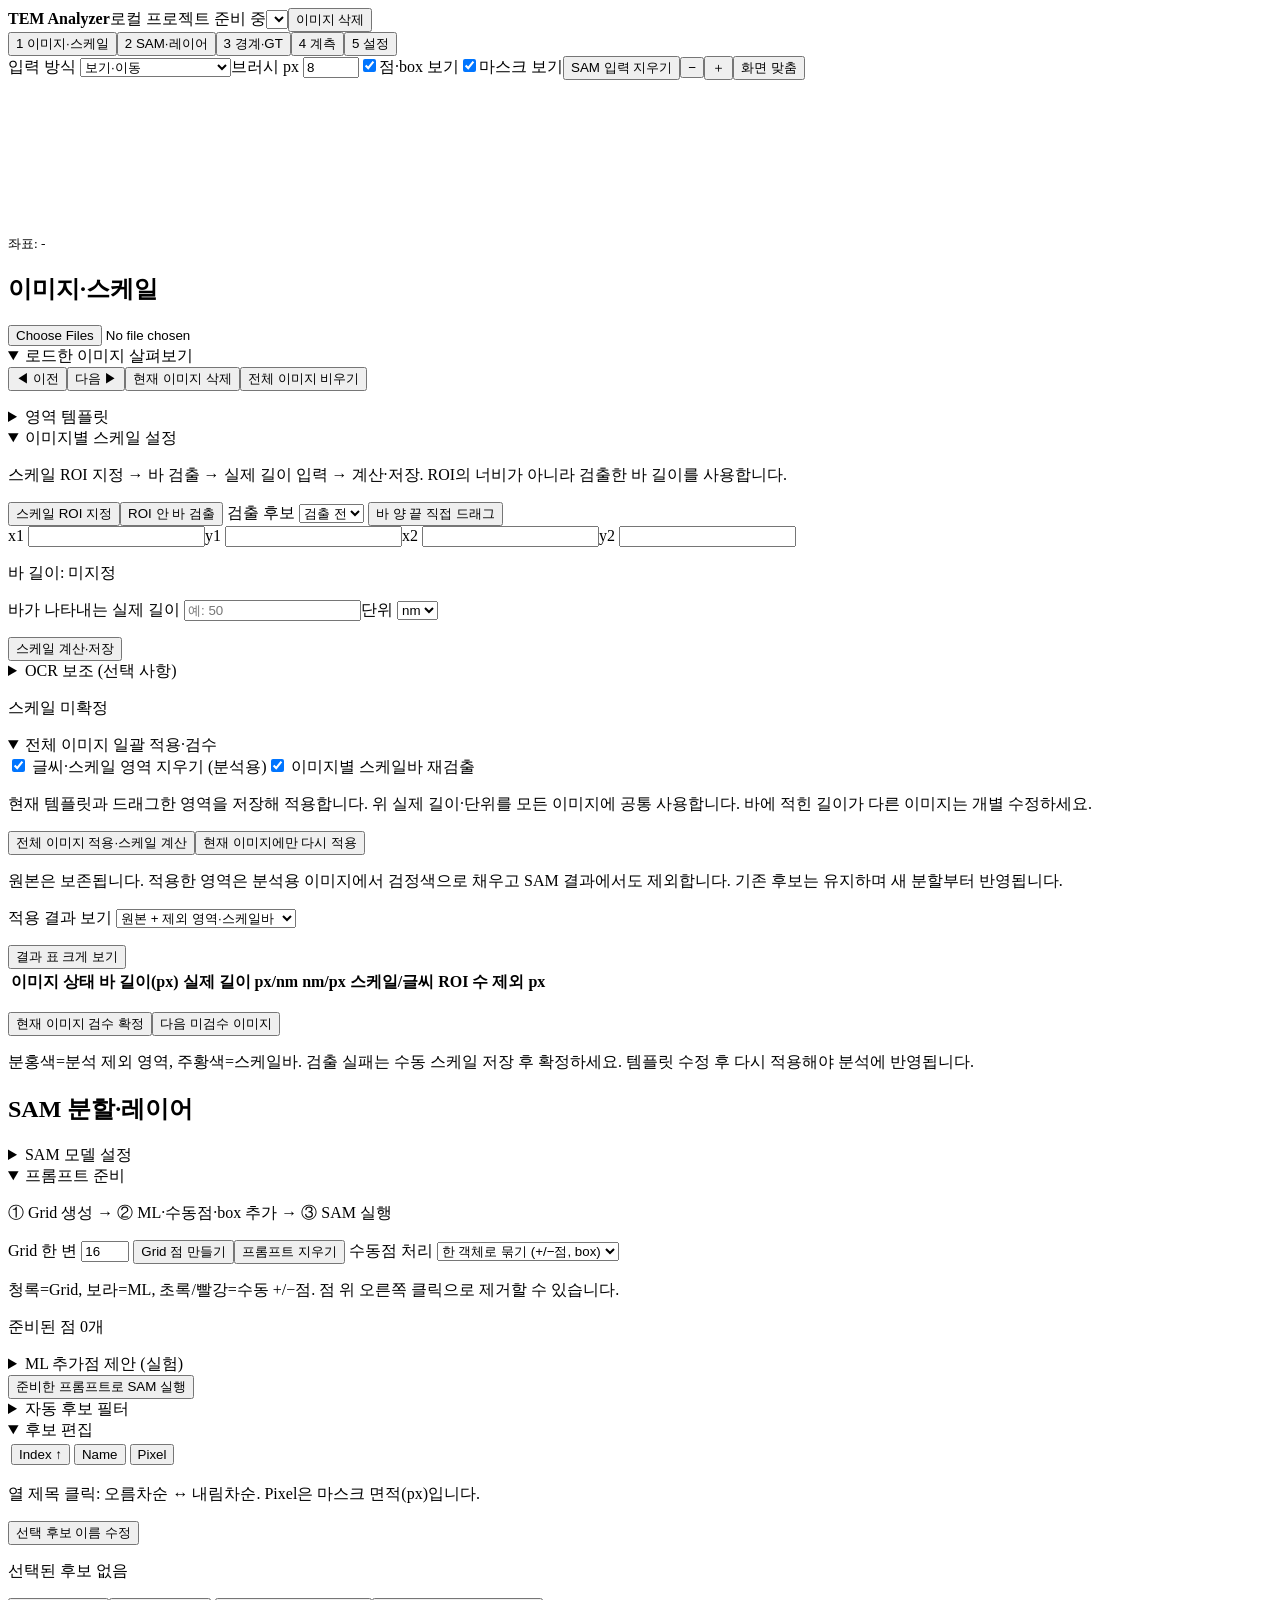
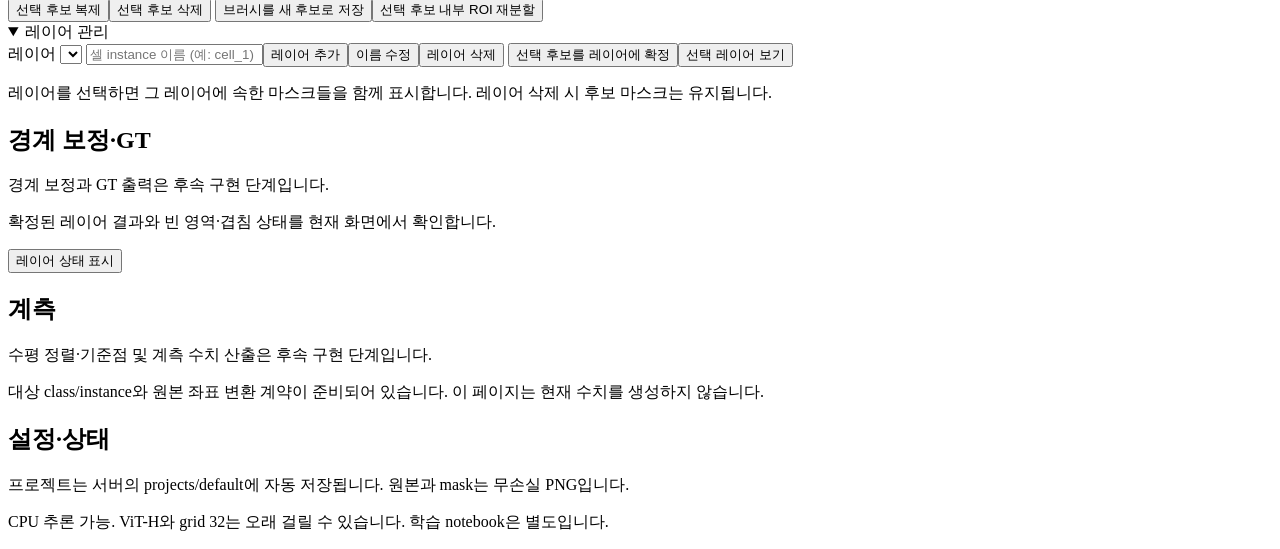
==== commit f19e3ee7: "Preserve multiple template ROIs across images, add clear controls and scale results table" ====
--- a/TEM_Analyzer_v1/web/index.html
+++ b/TEM_Analyzer_v1/web/index.html
@@ -1,10 +1,10 @@
-<!doctype html><html lang="ko"><head><meta charset="utf-8"><meta name="viewport" content="width=device-width,initial-scale=1"><title>TEM Analyzer</title><link rel="stylesheet" href="/web/style.css?v=1.4"></head><body>
+<!doctype html><html lang="ko"><head><meta charset="utf-8"><meta name="viewport" content="width=device-width,initial-scale=1"><title>TEM Analyzer</title><link rel="stylesheet" href="/web/style.css?v=1.5"></head><body>
 <header><strong>TEM Analyzer</strong><span id="status">로컬 프로젝트 준비 중</span><select id="imageSelect"></select><button id="deleteImage">이미지 삭제</button></header>
 <nav><button data-page="images" class="active">1 이미지·스케일</button><button data-page="sam">2 SAM·레이어</button><button data-page="boundary">3 경계·GT</button><button data-page="measure">4 계측</button><button data-page="settings">5 설정</button></nav>
-<main><section class="workspace"><div class="canvasbar"><label>입력 방식 <select id="tool"><option value="view">보기·이동</option><option value="scale_line">스케일바 양 끝 드래그</option><option value="scale">스케일 ROI 드래그</option><option value="text">글씨 제외 ROI 드래그</option><option value="box">SAM box 드래그</option><option value="positive">양성점 클릭</option><option value="negative">음성점 클릭</option><option value="brush_add">브러시 추가</option><option value="brush_remove">브러시 삭제</option></select></label><label>브러시 px <input id="radius" type="number" min="1" max="200" value="8"></label><label><input id="showPrompts" type="checkbox" checked>점·box 보기</label><label><input id="showMasks" type="checkbox" checked>마스크 보기</label><button id="clearMarks">입력 지우기</button><button id="zoomOut">−</button><button id="zoomIn">＋</button><button id="resetView">화면 맞춤</button></div><div id="canvasHost"><canvas id="canvas"></canvas></div><small id="cursor">좌표: -</small></section>
+<main><section class="workspace"><div class="canvasbar"><label>입력 방식 <select id="tool"><option value="view">보기·이동</option><option value="scale_line">스케일바 양 끝 드래그</option><option value="scale">스케일 ROI 드래그</option><option value="text">글씨 제외 ROI 드래그</option><option value="box">SAM box 드래그</option><option value="positive">양성점 클릭</option><option value="negative">음성점 클릭</option><option value="brush_add">브러시 추가</option><option value="brush_remove">브러시 삭제</option></select></label><label>브러시 px <input id="radius" type="number" min="1" max="200" value="8"></label><label><input id="showPrompts" type="checkbox" checked>점·box 보기</label><label><input id="showMasks" type="checkbox" checked>마스크 보기</label><button id="clearMarks">SAM 입력 지우기</button><button id="zoomOut">−</button><button id="zoomIn">＋</button><button id="resetView">화면 맞춤</button></div><div id="canvasHost"><canvas id="canvas"></canvas></div><small id="cursor">좌표: -</small></section>
 <aside><div id="images" class="page active"><h2>이미지·스케일</h2>
 <input id="upload" type="file" accept="image/png,image/jpeg,image/tiff" multiple>
-<details open><summary>로드한 이미지 살펴보기</summary><button id="prevImage">◀ 이전</button><button id="nextImage">다음 ▶</button><span id="imagePosition"></span><div id="imageGallery"></div><p id="imageMeta"></p></details>
+<details open><summary>로드한 이미지 살펴보기</summary><button id="prevImage">◀ 이전</button><button id="nextImage">다음 ▶</button><span id="imagePosition"></span><button id="deleteLoadedImage">현재 이미지 삭제</button><button id="clearLoadedImages">전체 이미지 비우기</button><div id="imageGallery"></div><p id="imageMeta"></p></details>
 <details><summary>영역 템플릿</summary><select id="templateSelect"></select><input id="templateName" placeholder="템플릿 이름"><div><button id="newTemplate">빈 템플릿 만들기</button><button id="saveTemplate">현재 템플릿 저장</button><button id="copyTemplate">다른 이름으로 저장</button></div><div><button id="removeScale">스케일 영역 삭제</button><button id="removeText">글씨 영역 모두 삭제</button><button id="clearTemplate">모든 영역 비우기</button></div><p>새 템플릿은 영역 없이 시작합니다. 스케일 영역과 글씨 영역을 드래그한 뒤 저장하세요.</p></details>
 <details open><summary>이미지별 스케일 설정</summary>
 <p>스케일 ROI 지정 → 바 검출 → 실제 길이 입력 → 계산·저장. ROI의 너비가 아니라 검출한 바 길이를 사용합니다.</p>
@@ -19,10 +19,10 @@
 <details open><summary>전체 이미지 일괄 적용·검수</summary>
 <label class="batch-check"><input id="batchRegions" type="checkbox" checked> 글씨·스케일 영역 지우기 (분석용)</label><label class="batch-check"><input id="batchScale" type="checkbox" checked> 이미지별 스케일바 재검출</label>
 <p>현재 템플릿과 드래그한 영역을 저장해 적용합니다. 위 실제 길이·단위를 모든 이미지에 공통 사용합니다. 바에 적힌 길이가 다른 이미지는 개별 수정하세요.</p>
-<button id="batchApply" class="primary">전체 이미지에 일괄 적용</button><button id="batchApplyCurrent">현재 이미지에만 다시 적용</button>
+<p id="regionSummary"></p><ul id="regionList"></ul><button id="batchApply" class="primary">전체 이미지 적용·스케일 계산</button><button id="batchApplyCurrent">현재 이미지에만 다시 적용</button>
 <p>원본은 보존됩니다. 적용한 영역은 분석용 이미지에서 검정색으로 채우고 SAM 결과에서도 제외합니다. 기존 후보는 유지하며 새 분할부터 반영됩니다.</p>
 <label>적용 결과 보기 <select id="batchView"><option value="overlay">원본 + 제외 영역·스케일바</option><option value="processed">글씨 제거 후 분석용 이미지</option><option value="original">원본</option></select></label>
-<p id="batchSummary"></p><div id="batchResults"></div><p id="batchCurrentStatus"></p><button id="batchConfirm">현재 이미지 검수 확정</button><button id="batchNext">다음 미검수 이미지</button>
+<p id="batchSummary"></p><button id="openBatchTable">결과 표 크게 보기</button><div class="batch-table-wrap"><table class="batch-table"><thead><tr><th>이미지</th><th>상태</th><th>바 길이(px)</th><th>실제 길이</th><th>px/nm</th><th>nm/px</th><th>스케일/글씨 ROI 수</th><th>제외 px</th></tr></thead><tbody id="batchResults"></tbody></table></div><p id="batchCurrentStatus"></p><button id="batchConfirm">현재 이미지 검수 확정</button><button id="batchNext">다음 미검수 이미지</button>
 <p>분홍색=분석 제외 영역, 주황색=스케일바. 검출 실패는 수동 스케일 저장 후 확정하세요. 템플릿 수정 후 다시 적용해야 분석에 반영됩니다.</p></details></div>
 <div id="sam" class="page"><h2>SAM 분할·레이어</h2>
 <details><summary>SAM 모델 설정</summary>
@@ -57,7 +57,7 @@
 <div id="boundary" class="page"><h2>경계 보정·GT</h2><p class="notice">경계 보정과 GT 출력은 후속 구현 단계입니다.</p><p>확정된 레이어 결과와 빈 영역·겹침 상태를 현재 화면에서 확인합니다.</p><button id="showCoverage">레이어 상태 표시</button><p id="coverageStats"></p></div>
 <div id="measure" class="page"><h2>계측</h2><p class="notice">수평 정렬·기준점 및 계측 수치 산출은 후속 구현 단계입니다.</p><p>대상 class/instance와 원본 좌표 변환 계약이 준비되어 있습니다. 이 페이지는 현재 수치를 생성하지 않습니다.</p></div>
 <div id="settings" class="page"><h2>설정·상태</h2><p>프로젝트는 서버의 projects/default에 자동 저장됩니다. 원본과 mask는 무손실 PNG입니다.</p><pre id="modelInfo"></pre><p>CPU 추론 가능. ViT-H와 grid 32는 오래 걸릴 수 있습니다. 학습 notebook은 별도입니다.</p></div></aside></main>
-<dialog id="roiDialog" aria-labelledby="roiTitle"><div class="dialog-heading"><h2 id="roiTitle">선택 후보 내부 재분할</h2><button id="roiClose">닫기</button></div><p>선택 후보 주변을 확대한 독립 편집창입니다. ROI와 양성·음성점 또는 box를 지정하세요. 결과는 부모 마스크 내부로 제한해 새 후보로 저장합니다.</p>
+<dialog id="batchTableDialog"><div class="dialog-heading"><h2>이미지별 일괄 적용·스케일 계산 결과</h2><button id="closeBatchTable">닫기</button></div><p>행을 클릭하면 해당 이미지로 이동합니다. 실패한 계산은 —로 표시합니다.</p><div class="batch-table-wrap"><table class="batch-table"><thead><tr><th>이미지</th><th>상태</th><th>바 길이(px)</th><th>실제 길이</th><th>px/nm</th><th>nm/px</th><th>스케일/글씨 ROI 수</th><th>제외 px</th></tr></thead><tbody id="batchLargeRows"></tbody></table></div></dialog><dialog id="roiDialog" aria-labelledby="roiTitle"><div class="dialog-heading"><h2 id="roiTitle">선택 후보 내부 재분할</h2><button id="roiClose">닫기</button></div><p>선택 후보 주변을 확대한 독립 편집창입니다. ROI와 양성·음성점 또는 box를 지정하세요. 결과는 부모 마스크 내부로 제한해 새 후보로 저장합니다.</p>
 <div class="canvasbar"><select id="roiTool"><option value="positive">양성점</option><option value="negative">음성점</option><option value="roi">ROI 드래그</option><option value="box">SAM box 드래그</option><option value="view">보기·이동</option></select><button id="roiClear">점·box 초기화</button><button id="roiReset">화면 맞춤</button><label><input id="roiShowPoints" type="checkbox" checked>점 보기</label><label><input id="roiShowMask" type="checkbox" checked>부모 마스크 보기</label></div>
 <div id="roiHost"><canvas id="roiCanvas"></canvas></div><p id="roiInfo"></p><p id="roiError" role="status"></p><button id="roiRun" class="primary">이 프롬프트로 재분할·새 후보 저장</button></dialog>
-<div id="message" role="status"></div><script src="/web/roi_editor.js?v=1.4"></script><script src="/web/app.js?v=1.4"></script></body></html>
+<div id="message" role="status"></div><script src="/web/roi_editor.js?v=1.5"></script><script src="/web/app.js?v=1.5"></script></body></html>
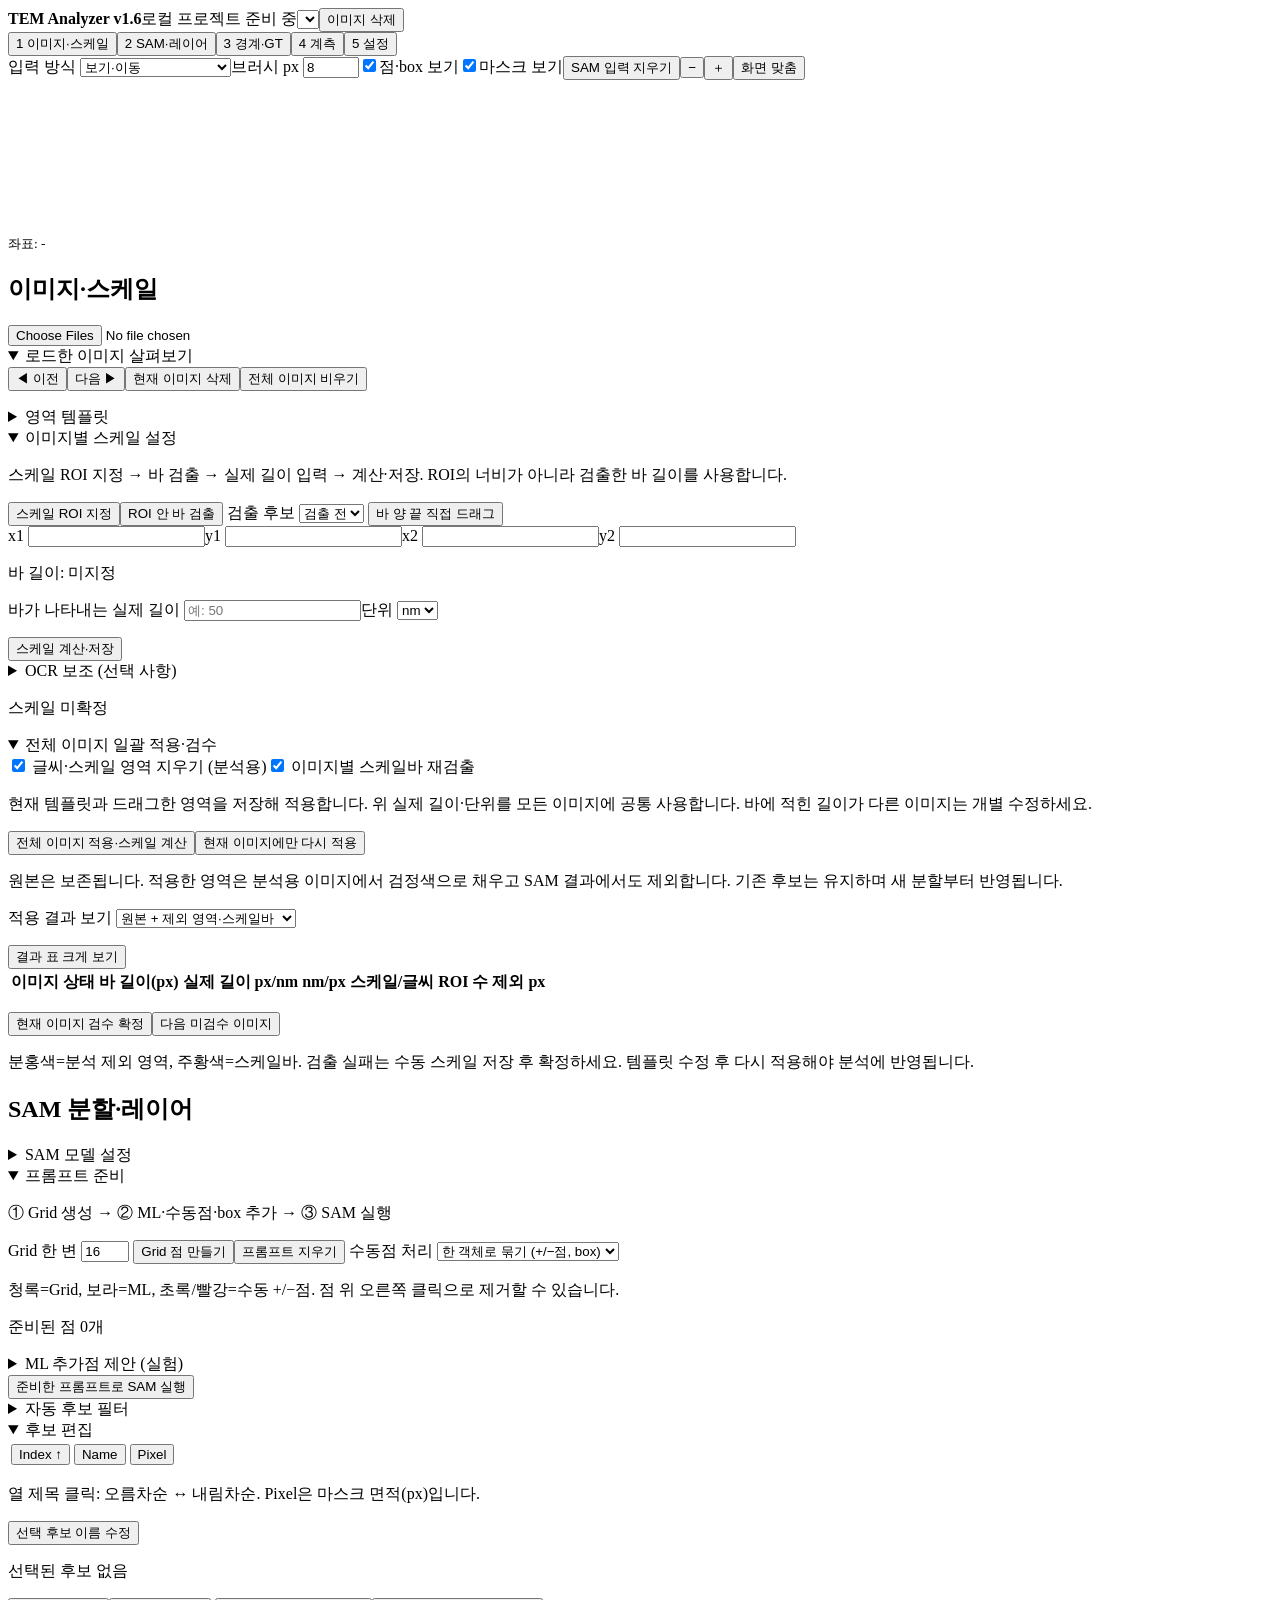
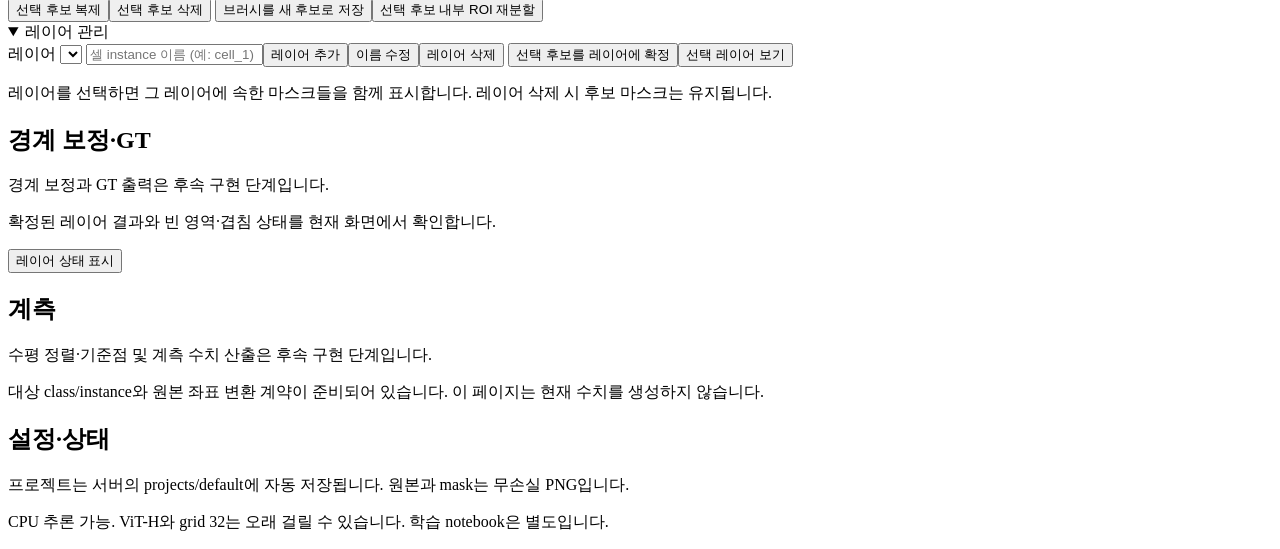
==== commit e30ca125: "fix: auto-name layers, apply dragged exclusion ROIs and review ROI masks before saving Release v1.6 " ====
--- a/TEM_Analyzer_v1/web/index.html
+++ b/TEM_Analyzer_v1/web/index.html
@@ -1,5 +1,5 @@
-<!doctype html><html lang="ko"><head><meta charset="utf-8"><meta name="viewport" content="width=device-width,initial-scale=1"><title>TEM Analyzer</title><link rel="stylesheet" href="/web/style.css?v=1.5"></head><body>
-<header><strong>TEM Analyzer</strong><span id="status">로컬 프로젝트 준비 중</span><select id="imageSelect"></select><button id="deleteImage">이미지 삭제</button></header>
+<!doctype html><html lang="ko"><head><meta charset="utf-8"><meta name="viewport" content="width=device-width,initial-scale=1"><title>TEM Analyzer</title><link rel="stylesheet" href="/web/style.css?v=1.6"></head><body>
+<header><strong>TEM Analyzer v1.6</strong><span id="status">로컬 프로젝트 준비 중</span><select id="imageSelect"></select><button id="deleteImage">이미지 삭제</button></header>
 <nav><button data-page="images" class="active">1 이미지·스케일</button><button data-page="sam">2 SAM·레이어</button><button data-page="boundary">3 경계·GT</button><button data-page="measure">4 계측</button><button data-page="settings">5 설정</button></nav>
 <main><section class="workspace"><div class="canvasbar"><label>입력 방식 <select id="tool"><option value="view">보기·이동</option><option value="scale_line">스케일바 양 끝 드래그</option><option value="scale">스케일 ROI 드래그</option><option value="text">글씨 제외 ROI 드래그</option><option value="box">SAM box 드래그</option><option value="positive">양성점 클릭</option><option value="negative">음성점 클릭</option><option value="brush_add">브러시 추가</option><option value="brush_remove">브러시 삭제</option></select></label><label>브러시 px <input id="radius" type="number" min="1" max="200" value="8"></label><label><input id="showPrompts" type="checkbox" checked>점·box 보기</label><label><input id="showMasks" type="checkbox" checked>마스크 보기</label><button id="clearMarks">SAM 입력 지우기</button><button id="zoomOut">−</button><button id="zoomIn">＋</button><button id="resetView">화면 맞춤</button></div><div id="canvasHost"><canvas id="canvas"></canvas></div><small id="cursor">좌표: -</small></section>
 <aside><div id="images" class="page active"><h2>이미지·스케일</h2>
@@ -57,7 +57,8 @@
 <div id="boundary" class="page"><h2>경계 보정·GT</h2><p class="notice">경계 보정과 GT 출력은 후속 구현 단계입니다.</p><p>확정된 레이어 결과와 빈 영역·겹침 상태를 현재 화면에서 확인합니다.</p><button id="showCoverage">레이어 상태 표시</button><p id="coverageStats"></p></div>
 <div id="measure" class="page"><h2>계측</h2><p class="notice">수평 정렬·기준점 및 계측 수치 산출은 후속 구현 단계입니다.</p><p>대상 class/instance와 원본 좌표 변환 계약이 준비되어 있습니다. 이 페이지는 현재 수치를 생성하지 않습니다.</p></div>
 <div id="settings" class="page"><h2>설정·상태</h2><p>프로젝트는 서버의 projects/default에 자동 저장됩니다. 원본과 mask는 무손실 PNG입니다.</p><pre id="modelInfo"></pre><p>CPU 추론 가능. ViT-H와 grid 32는 오래 걸릴 수 있습니다. 학습 notebook은 별도입니다.</p></div></aside></main>
-<dialog id="batchTableDialog"><div class="dialog-heading"><h2>이미지별 일괄 적용·스케일 계산 결과</h2><button id="closeBatchTable">닫기</button></div><p>행을 클릭하면 해당 이미지로 이동합니다. 실패한 계산은 —로 표시합니다.</p><div class="batch-table-wrap"><table class="batch-table"><thead><tr><th>이미지</th><th>상태</th><th>바 길이(px)</th><th>실제 길이</th><th>px/nm</th><th>nm/px</th><th>스케일/글씨 ROI 수</th><th>제외 px</th></tr></thead><tbody id="batchLargeRows"></tbody></table></div></dialog><dialog id="roiDialog" aria-labelledby="roiTitle"><div class="dialog-heading"><h2 id="roiTitle">선택 후보 내부 재분할</h2><button id="roiClose">닫기</button></div><p>선택 후보 주변을 확대한 독립 편집창입니다. ROI와 양성·음성점 또는 box를 지정하세요. 결과는 부모 마스크 내부로 제한해 새 후보로 저장합니다.</p>
+<dialog id="batchTableDialog"><div class="dialog-heading"><h2>이미지별 일괄 적용·스케일 계산 결과</h2><button id="closeBatchTable">닫기</button></div><p>행을 클릭하면 해당 이미지로 이동합니다. 실패한 계산은 —로 표시합니다.</p><div class="batch-table-wrap"><table class="batch-table"><thead><tr><th>이미지</th><th>상태</th><th>바 길이(px)</th><th>실제 길이</th><th>px/nm</th><th>nm/px</th><th>스케일/글씨 ROI 수</th><th>제외 px</th></tr></thead><tbody id="batchLargeRows"></tbody></table></div></dialog><dialog id="roiDialog" aria-labelledby="roiTitle"><div class="dialog-heading"><h2 id="roiTitle">선택 후보 내부 재분할</h2><button id="roiClose">닫기</button></div><p>선택 후보 주변을 확대한 독립 편집창입니다. ROI와 양성·음성점 또는 box를 지정하세요. 결과는 부모 마스크 내부로 제한합니다. 주황색 미리보기를 확인한 뒤 저장해야 새 후보가 생성됩니다.</p>
 <div class="canvasbar"><select id="roiTool"><option value="positive">양성점</option><option value="negative">음성점</option><option value="roi">ROI 드래그</option><option value="box">SAM box 드래그</option><option value="view">보기·이동</option></select><button id="roiClear">점·box 초기화</button><button id="roiReset">화면 맞춤</button><label><input id="roiShowPoints" type="checkbox" checked>점 보기</label><label><input id="roiShowMask" type="checkbox" checked>부모 마스크 보기</label></div>
-<div id="roiHost"><canvas id="roiCanvas"></canvas></div><p id="roiInfo"></p><p id="roiError" role="status"></p><button id="roiRun" class="primary">이 프롬프트로 재분할·새 후보 저장</button></dialog>
-<div id="message" role="status"></div><script src="/web/roi_editor.js?v=1.5"></script><script src="/web/app.js?v=1.5"></script></body></html>
+<div id="roiHost"><canvas id="roiCanvas"></canvas></div><p id="roiInfo"></p><p id="roiError" role="status"></p><label><input id="roiShowPreview" type="checkbox" checked>미리보기 결과(주황) 표시</label><button id="roiRun" class="primary">재분할 미리보기</button><button id="roiAccept" disabled>확인 후 새 후보 저장</button><button id="roiDiscard" disabled>미리보기 취소</button></dialog>
+<div id="message" role="status"></div><script src="/web/roi_editor.js?v=1.6"></script><script src="/web/app.js?v=1.6"></script></body></html>
+
